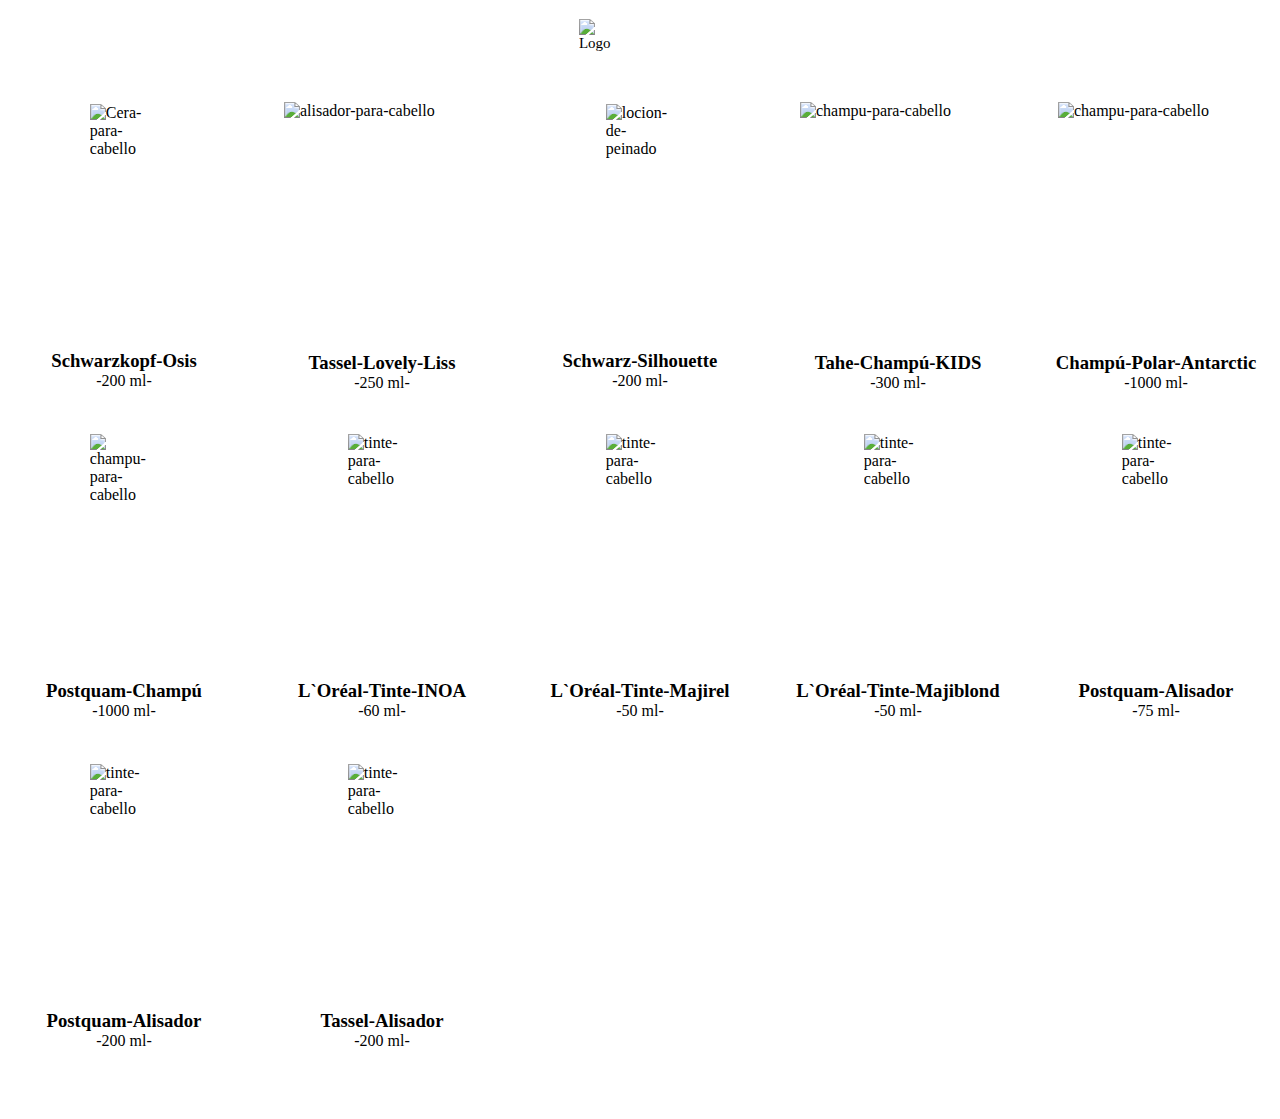
==== index.html @ 7a555374 "agregue electricos" ====
<!DOCTYPE html>
<html lang="en">
<head>
    <meta charset="UTF-8">
    <meta name="viewport" content="width=device-width, initial-scale=1.0">
    <title>Document</title>
    <link rel="stylesheet" href="./scss/style.css">
</head>
<body>

    <header>

        <div class="head">
    
            <div class="logo">
                <img src="./assets/img/187829.png" alt="Logo">
                <h1>Venecia</h1>
            </div>
    
            <nav class="nave">
                <a href="#" class="link-nav">Home</a>
                <a href="../pages/cosmetica.html" class="link-nav">Cosmetica</a>
                <a href="../pages/electricos.html" class="link-nav">Electricos</a>
                <a href="../pages/historia.html" class="link-nav">Historia</a>
                <a href="../pages/contacto.html" class="link-nav">Contacto</a>
            </nav>
        </div>
    
        </header>

        <main class="mate">

            <div class="grid-container">
    
                <div class="caja">
    
                        <img src="./assets/img/imgc2.jpg" alt="Cera-para-cabello" class="fotoc2">
    
                        <h3 class="h3c2">Schwarzkopf-Osis</h3>
    
                        <p class="parrafoc2">-200 ml-</p>
    
                </div>
    
                <div class="caja">
    
                    <img src="./assets/img/imgc3.png" alt="alisador-para-cabello" class="jpg">
    
                    <h3 class="h3c2">Tassel-Lovely-Liss</h3>
    
                    <p class="parrafoc2">-250 ml-</p>
    
            </div>
    
            <div class="caja">
    
                <img src="./assets/img/imgc4.png" alt="locion-de-peinado" class="pic-c4">
    
                <h3 class="h3c2">Schwarz-Silhouette</h3>
    
                <p class="parrafoc2">-200 ml-</p>
    
        </div>
    
        <div class="caja">
    
            <img src="./assets/img/imgc6.png" alt="champu-para-cabello" class="jpg">
    
            <h3 class="h3c2">Tahe-Champú-KIDS</h3>
    
            <p class="parrafoc2">-300 ml-</p>
    
    </div>
    
            <div class="caja">
    
            <img src="./assets/img/imgc7.png" alt="champu-para-cabello" class="jpg">
    
            <h3 class="h3c2">Champú-Polar-Antarctic</h3>
    
            <p class="parrafoc2">-1000 ml-</p>
    
            </div>
    
            <div class="caja">
    
            <img src="./assets/img/imgc8.jpg" alt="champu-para-cabello" class="pic-c8">
    
            <h3 class="h3c2">Postquam-Champú</h3>
    
            <p class="parrafoc2">-1000 ml-</p>
    
            </div>
    
            <div class="caja">
    
            <img src="./assets/img/tinteloreal1-fotor-20230805112434.png" alt="tinte-para-cabello" class="pic-434">
    
            <h3 class="h3c2">L`Oréal-Tinte-INOA</h3>
    
            <p class="parrafoc2">-60 ml-</p>
    
            </div>
    
            <div class="caja">
    
            <img src="./assets/img/tinteloreal3-fotor-20230805113351.png" alt="tinte-para-cabello" class="pic-351">
    
            <h3 class="h3c2">L`Oréal-Tinte-Majirel</h3>
    
            <p class="parrafoc2">-50 ml-</p>
    
            </div>
    
            <div class="caja">
    
            <img src="./assets/img/tinteloreal2-fotor-20230805113240.png" alt="tinte-para-cabello" class="pic-240">
    
            <h3 class="h3c2">L`Oréal-Tinte-Majiblond</h3>
    
            <p class="parrafoc2">-50 ml-</p>
    
            </div>
    
            <div class="caja">
    
            <img src="./assets/img/keratina1.jpg" alt="tinte-para-cabello" class="pic-240">
    
            <h3 class="h3c2">Postquam-Alisador</h3>
    
            <p class="parrafoc2">-75 ml-</p>
    
            </div>
    
            <div class="caja">
            <img src="./assets/img/keratina2.jpg" alt="tinte-para-cabello" class="pic-o2">
    
            <h3 class="h3c2">Postquam-Alisador</h3>
    
            <p class="parrafoc2">-200 ml-</p>
    
            </div>
    
            <div class="caja">
    
            <img src="./assets/img/keratina3.jpg" alt="tinte-para-cabello" class="pic-o3">
    
            <h3 class="h3c2">Tassel-Alisador</h3>
    
            <p class="parrafoc2">-200 ml-</p>
    
            </div>
    
            </div>
    </div>
    </main>

    <footer>

        <div class="grid-foot">

            <div class="spanes">
                <span> +54 358-287789</span>
                <span>rrhhvenecia@gmail.com</span>
            </div>

                <div class="footer-content-container">
                    <a href="#" class="menu-item-footer">Cookies</a>
                    <a href="#" class="menu-item-footer">Terminos y condiciones</a>
                </div>

            <div class="copyright-container">
                <span class="copyright">&copy;2023, lucas.com</span>
            </div>

        </div>

    </footer>

</body>
</html>
---- scss/style.css ----
header {
  margin: 0;
  padding: 0;
  box-sizing: border-box;
  background-color: none;
  display: flex;
  justify-content: center;
  align-items: center;
  font-size: 15px;
}
header a {
  text-decoration: none;
  color: white;
}
header .logo {
  justify-content: center;
  padding: 2px 2px;
  display: flex;
  align-items: center;
}
header .logo h1 {
  font-size: 24px;
  margin-top: 22px;
  color: white;
}
header .logo img {
  height: 40px;
  width: 15%;
  margin-right: 10px;
  margin-top: 8px;
  margin-left: 8px;
}

.nave a:hover {
  color: grey;
}

body {
  margin: 0;
  padding: 0;
  box-sizing: border-box;
  background-image: url(../assets/img/fondooooo.png);
  background-size: contain;
}

footer {
  background-color: none;
  width: 100%;
  padding: 1em 0;
  text-align: center;
  margin-top: auto;
  font-size: 10px;
  align-self: flex-end;
  color: white;
}
footer a {
  text-decoration: none;
  color: white;
}

.footer-content-container a:hover {
  color: grey;
}

main {
  width: 100%;
  min-height: 100vh;
  background-color: none;
  margin: 0;
  padding: 0;
  box-sizing: border-box;
}
main .grid-container {
  display: grid;
  gap: 10px;
  grid-template-columns: repeat(auto-fit, minmax(216px, 1.4fr));
}
main .grid-container .caja {
  background-color: white;
  border-radius: 8px;
  color: black;
  height: 300px;
  display: flex;
  flex-direction: column;
  justify-content: center;
  align-items: center;
  font-size: 16px;
  margin: 10px;
}
main .grid-container .caja img {
  width: 30%;
  height: 82%;
  overflow: hidden;
  display: flex;
  justify-content: center;
  align-items: center;
  margin-top: 6px;
}
main .grid-container .caja h3 {
  margin: 0;
}
main .grid-container .caja p {
  margin-bottom: 4px;
  margin-top: 0;
}
main .grid-container .caja .jpg {
  width: 86%;
  height: 86%;
  overflow: hidden;
  display: flex;
  justify-content: center;
  align-items: center;
  margin-top: 6px;
}

.goal {
  width: 100%;
  min-height: 100vh;
  background-color: none;
  margin: 0;
  padding: 0;
  box-sizing: border-box;
  justify-content: center;
}
.goal .eyes {
  display: grid;
  gap: 10px;
  grid-template-columns: repeat(auto-fit, minmax(216px, 0.8fr));
  margin: 0 80px;
  justify-content: center;
  align-items: center;
}
.goal .eyes .box {
  background-color: white;
  border-radius: 8px;
  color: black;
  height: 300px;
  display: flex;
  flex-direction: column;
  justify-content: center;
  align-items: center;
  font-size: 16px;
  margin: 10px;
}
.goal .eyes .box img {
  width: 30%;
  height: 82%;
  overflow: hidden;
  display: flex;
  justify-content: center;
  align-items: center;
  margin-top: 6px;
}
.goal .eyes .box h3 {
  margin: 0;
  font-size: 16px;
}
.goal .eyes .box a {
  margin: 6px;
}
.goal .eyes .box .jpg {
  width: 86%;
  height: 86%;
  overflow: hidden;
  display: flex;
  justify-content: center;
  align-items: center;
  margin-top: 6px;
}

.soda {
  font-size: 16px;
  display: flex;
  flex-direction: row;
  width: 100%;
  color: white;
  justify-content: center;
  padding: 26px 20px;
}
@media screen and (max-width: 768px) {
  .soda {
    display: flex;
    flex-direction: column;
    justify-content: center;
    align-items: center;
  }
}
.soda .yerba {
  width: 50%;
  display: flex;
  flex-direction: column;
  justify-content: flex-start;
  align-items: center;
  padding-top: 120px;
}
@media screen and (max-width: 768px) {
  .soda .yerba {
    width: 100%;
    padding: 0;
  }
}
.soda .azucar {
  justify-content: space-between;
  align-items: center;
  width: 70%;
  display: flex;
  flex-direction: column;
}
@media screen and (max-width: 768px) {
  .soda .azucar {
    width: 100%;
  }
}
.soda .azucar .carousel {
  width: 100%;
  display: flex;
  justify-content: space-between;
  align-items: center;
  height: auto;
}
.soda .azucar .carousel img {
  border-radius: 8px;
  width: 100%;
  overflow: hidden;
  display: flex;
  align-items: center;
}
.soda .azucar .right {
  display: flex;
  flex-direction: column;
  justify-content: flex-end;
  align-items: center;
  margin-top: 12px;
  margin-bottom: 2px;
}
.soda .azucar .casa {
  display: flex;
  flex-direction: column;
  justify-content: center;
  align-items: center;
}/*# sourceMappingURL=style.css.map */
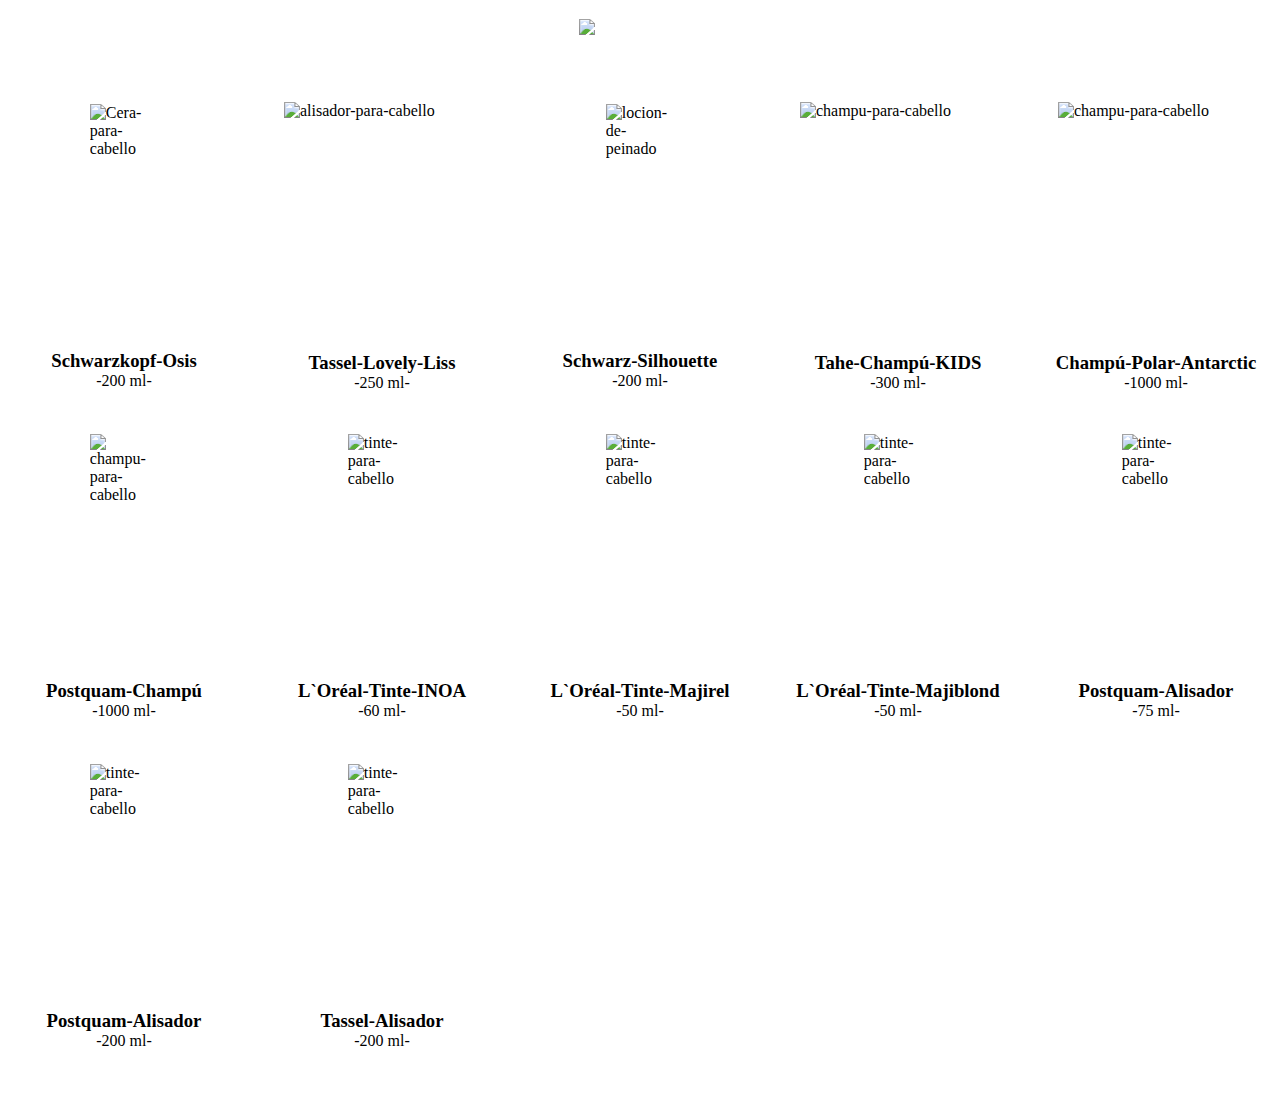
==== commit 7a464800: "add contact us" ====
--- a/index.html
+++ b/index.html
@@ -3,7 +3,7 @@
 <head>
     <meta charset="UTF-8">
     <meta name="viewport" content="width=device-width, initial-scale=1.0">
-    <title>Document</title>
+    <title>Home</title>
     <link rel="stylesheet" href="./scss/style.css">
 </head>
 <body>
--- a/scss/style.css
+++ b/scss/style.css
@@ -39,8 +39,9 @@
   margin: 0;
   padding: 0;
   box-sizing: border-box;
-  background-image: url(../assets/img/fondooooo.png);
-  background-size: contain;
+  background: url(../assets/img/fondooooo.png) no-repeat center center fixed;
+  background-size: cover;
+  color: white;
 }
 
 footer {
@@ -122,6 +123,32 @@
   box-sizing: border-box;
   justify-content: center;
 }
+.goal .ceniza .future {
+  display: flex;
+  height: 360px;
+  flex-direction: column;
+  justify-content: space-between;
+  align-items: center;
+  color: white;
+  margin: 30px 10px 20px 10px;
+}
+.goal .ceniza .future .cheap {
+  background: rgba(255, 255, 255, 0.2);
+  border-radius: 6px;
+  -webkit-backdrop-filter: blur(1px);
+          backdrop-filter: blur(1px);
+  display: flex;
+  flex-direction: row;
+  width: 40%;
+  justify-content: space-between;
+  margin-bottom: 20px;
+}
+.goal .ceniza .future .cobrar {
+  width: 5rem;
+  height: 3.75rem;
+  border-radius: 8px;
+  margin: 6px;
+}
 .goal .eyes {
   display: grid;
   gap: 10px;
@@ -142,6 +169,9 @@
   font-size: 16px;
   margin: 10px;
 }
+.goal .eyes .box .equis {
+  width: 90%;
+}
 .goal .eyes .box img {
   width: 30%;
   height: 82%;
@@ -238,4 +268,257 @@
   flex-direction: column;
   justify-content: center;
   align-items: center;
+}
+
+.ysy {
+  display: flex;
+  flex-direction: column;
+}
+.ysy .trapo {
+  display: flex;
+  flex-direction: column;
+  justify-content: flex-start;
+  align-items: center;
+  margin: 0;
+  margin: 0;
+  padding: 0;
+  box-sizing: border-box;
+  color: white;
+}
+@media screen and (max-width: 768px) {
+  .ysy .trapo {
+    margin-top: 40px;
+    display: flex;
+    flex-direction: column;
+    justify-content: flex-start;
+  }
+}
+.ysy .trapo .cup {
+  display: flex;
+  flex-direction: row;
+  width: 98%;
+  height: 400px;
+  margin-top: 40px;
+  margin-bottom: 10px;
+}
+@media screen and (max-width: 768px) {
+  .ysy .trapo .cup {
+    display: flex;
+    flex-direction: column;
+    justify-content: center;
+    align-items: center;
+    margin: 0;
+    height: 50%;
+  }
+}
+.ysy .trapo .cup .dillom {
+  width: 50%;
+  display: flex;
+  flex-direction: column;
+  align-items: center;
+  justify-content: flex-start;
+  margin-right: 10px;
+  padding: 0 30px;
+  background: rgba(255, 255, 255, 0.2);
+  border-radius: 6px;
+  -webkit-backdrop-filter: blur(1px);
+          backdrop-filter: blur(1px);
+}
+.ysy .trapo .cup .dillom h2 {
+  margin: 0;
+}
+@media screen and (max-width: 768px) {
+  .ysy .trapo .cup .dillom {
+    width: 90%;
+    padding: 10px 10px;
+    margin-bottom: 20px;
+    margin-right: 0;
+  }
+}
+.ysy .trapo .cup img {
+  width: 50%;
+  border-radius: 8px;
+}
+@media screen and (max-width: 768px) {
+  .ysy .trapo .cup img {
+    width: 90%;
+    height: 100%;
+  }
+}
+.ysy .trapo .stone {
+  width: 98%;
+  height: 400px;
+  margin-top: 10px;
+  margin-bottom: 10px;
+  display: flex;
+}
+@media screen and (max-width: 768px) {
+  .ysy .trapo .stone {
+    display: flex;
+    flex-direction: column-reverse;
+    justify-content: center;
+    align-items: center;
+    height: 50%;
+  }
+}
+.ysy .trapo .stone img {
+  width: 50%;
+  border-radius: 8px;
+}
+@media screen and (max-width: 768px) {
+  .ysy .trapo .stone img {
+    width: 90%;
+  }
+}
+.ysy .trapo .stone .rels {
+  width: 50%;
+  display: flex;
+  flex-direction: column;
+  align-items: center;
+  justify-content: center;
+  align-content: center;
+  margin-left: 10px;
+  margin-bottom: 20px;
+  padding: 0 0.9375rem 0.625rem 0.9375rem;
+  background: rgba(255, 255, 255, 0.2);
+  border-radius: 6px;
+  -webkit-backdrop-filter: blur(1px);
+          backdrop-filter: blur(1px);
+}
+@media screen and (max-width: 768px) {
+  .ysy .trapo .stone .rels {
+    width: 90%;
+    margin-left: 0;
+  }
+}
+
+.zeballos {
+  display: flex;
+  flex-direction: column;
+  align-items: center;
+  justify-content: center;
+  align-items: center;
+}
+.zeballos .hell .ring {
+  display: flex;
+  justify-content: center;
+  align-items: center;
+  color: white;
+}
+.zeballos .hell .ring .formulario {
+  justify-content: center;
+  align-items: center;
+  color: white;
+  display: flex;
+  flex-direction: column;
+}
+.zeballos .hell .ring .formulario input {
+  background: rgba(250, 250, 250, 0.2);
+  width: 408px;
+  height: 40px;
+  border-radius: 5px;
+  border-style: solid;
+  border-width: 1px;
+  border-color: #ab4493;
+  margin-top: 10px;
+  padding-left: 10px;
+  margin-bottom: 20px;
+}
+.zeballos .hell .ring .formulario textarea {
+  background: rgba(250, 250, 250, 0.2);
+  width: 405px;
+  height: 150px;
+  border-radius: 5px;
+  border-style: solid;
+  border-width: 1px;
+  border-color: #ab4493;
+  margin-top: 10px;
+  padding-left: 10px;
+  margin-bottom: 20px;
+  padding-top: 15px;
+}
+.zeballos .hell .ring .formulario label {
+  display: block;
+  float: center;
+}
+.zeballos .hell .ring .formulario button {
+  height: 45px;
+  padding-left: 5px;
+  padding-right: 5px;
+  margin-bottom: 20px;
+  margin-top: 10px;
+  text-transform: uppercase;
+  background: rgba(250, 250, 250, 0.2);
+  border-color: #ab4493;
+  border-style: solid;
+  border-radius: 10px;
+  width: 420px;
+  cursor: pointer;
+}
+.zeballos .hell .ring .formulario button p {
+  color: #fff;
+}
+.zeballos .hell .ring .formulario span {
+  color: #ab4493;
+}
+.zeballos .hell .ring .formulario .aviso {
+  font-size: 13px;
+  color: #0e0e0e;
+}
+.zeballos .hell .ring .formulario h1 {
+  font-size: 39px;
+  text-align: letf;
+  padding-bottom: 20px;
+  color: white;
+}
+.zeballos .hell .ring .formulario h3 {
+  font-size: 14px;
+  padding-bottom: 30px;
+  color: white;
+}
+.zeballos .hell .ring .formulario p {
+  font-size: 14px;
+  color: white;
+}
+.zeballos .hell .ring .formulario ::-webkit-input-placeholder {
+  color: #a8a8a8;
+}
+.zeballos .hell .ring .formulario ::-webkit-textarea-placeholder {
+  color: #a8a8a8;
+}
+.zeballos .hell .ring .formulario .formulario input:focus {
+  outline: 0;
+  border: 1px solid #97d848;
+}
+.zeballos .hell .ring .formulario .formulario textarea:focus {
+  outline: 0;
+  border: 1px solid #97d848;
+}
+.zeballos .hell .archivo {
+  display: flex;
+  flex-direction: column;
+  align-items: center;
+  margin: 10px;
+}
+.zeballos .hell .walk {
+  width: 90%;
+}
+.zeballos .hell .walk ul {
+  display: flex;
+  flex-direction: column;
+  justify-content: center;
+  align-items: center;
+  list-style: none;
+}
+.zeballos .hell .contenido {
+  display: flex;
+  flex-direction: row;
+  justify-content: center;
+}
+.zeballos .hell .contenido .sleep {
+  display: flex;
+  flex-direction: row;
+  width: 30px;
+  height: 30px;
+  margin: 6px;
 }/*# sourceMappingURL=style.css.map */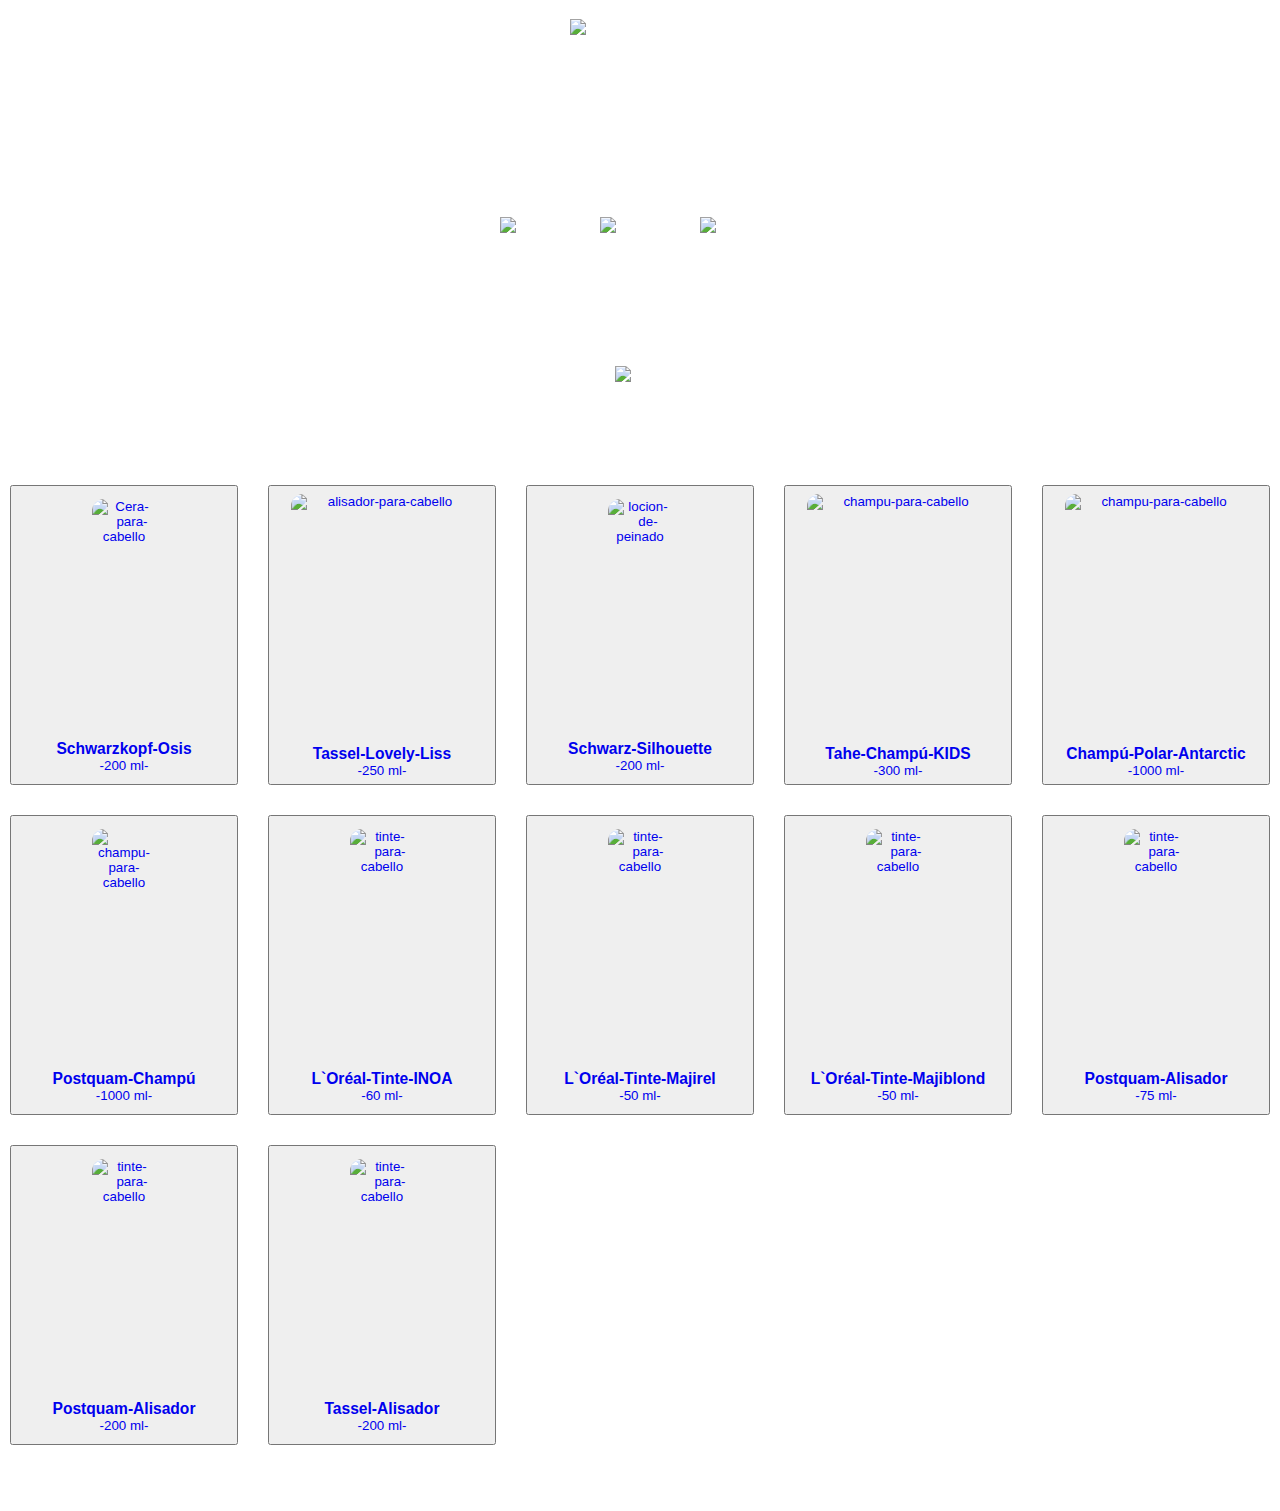
==== commit 6a24eddb: "minimos cambios" ====
--- a/index.html
+++ b/index.html
@@ -3,8 +3,21 @@
 <head>
     <meta charset="UTF-8">
     <meta name="viewport" content="width=device-width, initial-scale=1.0">
-    <title>Home</title>
+    <meta name="keywords" content="cosmética, descuentos,belleza">
+    <meta name="description" content="Comprá los mejores productos de cosmética en Venecia! Todo lo relacionado con accesorios y herramientas para los profesionales de la estética.">
+    <meta name="author" content="Lucas-Dev">
+    <meta name="copyright" content="@copyright-lucas2023">
+    <meta property="og:title" content=Venecia>
+    <meta property="og:site_name" content=Venecia Cosmética>
+    <meta property="og:url" content="">
+    <meta property="og:description" content=Tenemos las mejores marcas y al mejor precio del mercado.>
+    <meta property="og:type" content=website>
+    <meta property="og:image" content="">
+    <title>Home | Venecia </title>
     <link rel="stylesheet" href="./scss/style.css">
+    <link rel="preconnect" href="https://fonts.googleapis.com">
+<link rel="preconnect" href="https://fonts.gstatic.com" crossorigin>
+<link href="https://fonts.googleapis.com/css2?family=Bricolage+Grotesque:opsz,wght@10..48,200&display=swap" rel="stylesheet">
 </head>
 <body>
 
@@ -19,10 +32,10 @@
     
             <nav class="nave">
                 <a href="#" class="link-nav">Home</a>
-                <a href="../pages/cosmetica.html" class="link-nav">Cosmetica</a>
-                <a href="../pages/electricos.html" class="link-nav">Electricos</a>
-                <a href="../pages/historia.html" class="link-nav">Historia</a>
-                <a href="../pages/contacto.html" class="link-nav">Contacto</a>
+                <a href="./pages/cosmetica.html" class="link-nav">Cosmetica</a>
+                <a href="./pages/electricos.html" class="link-nav">Electricos</a>
+                <a href="./pages/historia.html" class="link-nav">Historia</a>
+                <a href="./pages/contacto.html" class="link-nav">Contacto</a>
             </nav>
         </div>
     
@@ -30,124 +43,164 @@
 
         <main class="mate">
 
+            <div class="scuby">
+
+            <p>Venecia se destaca por sus profesionales y por ser el lugar que eligen miles de personas!</p>
+
+                <div class="shaggy">
+                <img src="./assets/img/Loreal_logo_PNG1.png" alt="loreal-logo" class="sid">
+                <img src="./assets/img/Kerastase_logo_PNG1.png" alt="kerastese-logo" class="sid">
+                <img src="./assets/img/Dove-Logo.png" alt="dove-logo" class="sid">
+                </div>
+
+            <p>Realizamos envíos a todo el país.</p>
+            <img src="./assets/img/enviado.png" alt="envios-icon">
+            <p>Ofrecemos marcas de todos los rangos de precios para que se adapten a cada uno de nuestros clientes.</p>
+            </div>
+
+
             <div class="grid-container">
     
                 <div class="caja">
     
+                    <button><a href="#">
                         <img src="./assets/img/imgc2.jpg" alt="Cera-para-cabello" class="fotoc2">
     
                         <h3 class="h3c2">Schwarzkopf-Osis</h3>
     
                         <p class="parrafoc2">-200 ml-</p>
+                    </a></button>
     
                 </div>
     
                 <div class="caja">
     
-                    <img src="./assets/img/imgc3.png" alt="alisador-para-cabello" class="jpg">
-    
-                    <h3 class="h3c2">Tassel-Lovely-Liss</h3>
-    
-                    <p class="parrafoc2">-250 ml-</p>
-    
-            </div>
-    
-            <div class="caja">
-    
-                <img src="./assets/img/imgc4.png" alt="locion-de-peinado" class="pic-c4">
-    
-                <h3 class="h3c2">Schwarz-Silhouette</h3>
-    
-                <p class="parrafoc2">-200 ml-</p>
+                    <button><a href="#"> 
+                        <img src="./assets/img/imgc3.png" alt="alisador-para-cabello" class="jpg">
+    
+                        <h3 class="h3c2">Tassel-Lovely-Liss</h3>
+        
+                        <p class="parrafoc2">-250 ml-</p>
+                    </a></button>
+    
+            </div>
+    
+            <div class="caja">
+    
+                <button><a href="#">
+                    <img src="./assets/img/imgc4.png" alt="locion-de-peinado" class="pic-c4">
+    
+                    <h3 class="h3c2">Schwarz-Silhouette</h3>
+        
+                    <p class="parrafoc2">-200 ml-</p>
+                </a></button>
     
         </div>
     
         <div class="caja">
     
-            <img src="./assets/img/imgc6.png" alt="champu-para-cabello" class="jpg">
-    
-            <h3 class="h3c2">Tahe-Champú-KIDS</h3>
-    
-            <p class="parrafoc2">-300 ml-</p>
+            <button><a href="#">
+                <img src="./assets/img/imgc6.png" alt="champu-para-cabello" class="jpg">
+    
+                <h3 class="h3c2">Tahe-Champú-KIDS</h3>
+        
+                <p class="parrafoc2">-300 ml-</p>
+            </a></button>
     
     </div>
     
             <div class="caja">
     
-            <img src="./assets/img/imgc7.png" alt="champu-para-cabello" class="jpg">
-    
-            <h3 class="h3c2">Champú-Polar-Antarctic</h3>
-    
-            <p class="parrafoc2">-1000 ml-</p>
-    
-            </div>
-    
-            <div class="caja">
-    
-            <img src="./assets/img/imgc8.jpg" alt="champu-para-cabello" class="pic-c8">
-    
-            <h3 class="h3c2">Postquam-Champú</h3>
-    
-            <p class="parrafoc2">-1000 ml-</p>
-    
-            </div>
-    
-            <div class="caja">
-    
-            <img src="./assets/img/tinteloreal1-fotor-20230805112434.png" alt="tinte-para-cabello" class="pic-434">
-    
-            <h3 class="h3c2">L`Oréal-Tinte-INOA</h3>
-    
-            <p class="parrafoc2">-60 ml-</p>
-    
-            </div>
-    
-            <div class="caja">
-    
-            <img src="./assets/img/tinteloreal3-fotor-20230805113351.png" alt="tinte-para-cabello" class="pic-351">
-    
-            <h3 class="h3c2">L`Oréal-Tinte-Majirel</h3>
-    
-            <p class="parrafoc2">-50 ml-</p>
-    
-            </div>
-    
-            <div class="caja">
-    
-            <img src="./assets/img/tinteloreal2-fotor-20230805113240.png" alt="tinte-para-cabello" class="pic-240">
-    
-            <h3 class="h3c2">L`Oréal-Tinte-Majiblond</h3>
-    
-            <p class="parrafoc2">-50 ml-</p>
-    
-            </div>
-    
-            <div class="caja">
-    
-            <img src="./assets/img/keratina1.jpg" alt="tinte-para-cabello" class="pic-240">
-    
-            <h3 class="h3c2">Postquam-Alisador</h3>
-    
-            <p class="parrafoc2">-75 ml-</p>
-    
-            </div>
-    
-            <div class="caja">
-            <img src="./assets/img/keratina2.jpg" alt="tinte-para-cabello" class="pic-o2">
-    
-            <h3 class="h3c2">Postquam-Alisador</h3>
-    
-            <p class="parrafoc2">-200 ml-</p>
-    
-            </div>
-    
-            <div class="caja">
-    
-            <img src="./assets/img/keratina3.jpg" alt="tinte-para-cabello" class="pic-o3">
-    
-            <h3 class="h3c2">Tassel-Alisador</h3>
-    
-            <p class="parrafoc2">-200 ml-</p>
+                <button><a href="#">
+                    <img src="./assets/img/imgc7.png" alt="champu-para-cabello" class="jpg">
+    
+                    <h3 class="h3c2">Champú-Polar-Antarctic</h3>
+            
+                    <p class="parrafoc2">-1000 ml-</p>
+                </a></button>
+    
+            </div>
+    
+            <div class="caja">
+    
+                <button><a href="#">
+                    <img src="./assets/img/imgc8.jpg" alt="champu-para-cabello" class="pic-c8">
+    
+                    <h3 class="h3c2">Postquam-Champú</h3>
+            
+                    <p class="parrafoc2">-1000 ml-</p>
+                </a></button>
+    
+            </div>
+    
+            <div class="caja">
+    
+                <button><a href="#">
+                    <img src="./assets/img/tinteloreal1-fotor-20230805112434.png" alt="tinte-para-cabello" class="pic-434">
+    
+                    <h3 class="h3c2">L`Oréal-Tinte-INOA</h3>
+            
+                    <p class="parrafoc2">-60 ml-</p>
+                </a></button>
+    
+            </div>
+    
+            <div class="caja">
+    
+                <button><a href="#">
+                    <img src="./assets/img/tinteloreal3-fotor-20230805113351.png" alt="tinte-para-cabello" class="pic-351">
+    
+                    <h3 class="h3c2">L`Oréal-Tinte-Majirel</h3>
+            
+                    <p class="parrafoc2">-50 ml-</p>
+            
+                </a></button>
+            </div>
+    
+            <div class="caja">
+    
+                <button><a href="#">
+                    <img src="./assets/img/tinteloreal2-fotor-20230805113240.png" alt="tinte-para-cabello" class="pic-240">
+    
+                    <h3 class="h3c2">L`Oréal-Tinte-Majiblond</h3>
+            
+                    <p class="parrafoc2">-50 ml-</p>
+                </a></button>
+    
+            </div>
+    
+            <div class="caja">
+    
+                <button><a href="#">
+                    <img src="./assets/img/keratina1.jpg" alt="tinte-para-cabello" class="pic-240">
+    
+                    <h3 class="h3c2">Postquam-Alisador</h3>
+            
+                    <p class="parrafoc2">-75 ml-</p>
+                </a></button>
+    
+            </div>
+    
+            <div class="caja">
+                <button><a href="./pages/404.html">
+                    <img src="./assets/img/keratina2.jpg" alt="tinte-para-cabello" class="pic-o2">
+    
+                    <h3 class="h3c2">Postquam-Alisador</h3>
+            
+                    <p class="parrafoc2">-200 ml-</p>
+                </a></button>
+    
+            </div>
+    
+            <div class="caja">
+    
+                <button><a href="./pages/404.html">
+                    <img src="./assets/img/keratina3.jpg" alt="tinte-para-cabello" class="pic-o3">
+    
+                    <h3 class="h3c2">Tassel-Alisador</h3>
+            
+                    <p class="parrafoc2">-200 ml-</p>
+                </a></button>
     
             </div>
     
--- a/scss/style.css
+++ b/scss/style.css
@@ -2,7 +2,12 @@
   margin: 0;
   padding: 0;
   box-sizing: border-box;
-  background-color: none;
+  background: rgba(255, 255, 255, 0.2);
+  border-radius: 6px;
+  -webkit-backdrop-filter: blur(1px);
+          backdrop-filter: blur(1px);
+  padding: 2px;
+  border-radius: 0;
   display: flex;
   justify-content: center;
   align-items: center;
@@ -20,7 +25,7 @@
 }
 header .logo h1 {
   font-size: 24px;
-  margin-top: 22px;
+  margin-top: 18px;
   color: white;
 }
 header .logo img {
@@ -42,10 +47,16 @@
   background: url(../assets/img/fondooooo.png) no-repeat center center fixed;
   background-size: cover;
   color: white;
+  font-size: 16px;
+  font-family: "Bricolage Grotesque", sans-serif;
 }
 
 footer {
-  background-color: none;
+  background: rgba(255, 255, 255, 0.2);
+  border-radius: 6px;
+  -webkit-backdrop-filter: blur(1px);
+          backdrop-filter: blur(1px);
+  border-radius: 0;
   width: 100%;
   padding: 1em 0;
   text-align: center;
@@ -71,6 +82,42 @@
   padding: 0;
   box-sizing: border-box;
 }
+main .scuby {
+  display: flex;
+  justify-content: flex-start;
+  flex-direction: column;
+  align-items: center;
+  margin-top: 30px;
+}
+main .scuby p {
+  margin: 20px;
+}
+main .scuby .shaggy {
+  display: flex;
+  background: rgba(255, 255, 255, 0.2);
+  border-radius: 6px;
+  -webkit-backdrop-filter: blur(1px);
+          backdrop-filter: blur(1px);
+  margin-top: 20px;
+  margin-bottom: 20px;
+  padding: 10px;
+}
+@media screen and (max-width: 330px) {
+  main .scuby .shaggy {
+    width: 90%;
+    padding: 0;
+    justify-content: flex-start;
+  }
+}
+main .scuby .shaggy .sid {
+  margin: 10px;
+  width: 80px;
+  height: 50px;
+}
+main .scuby img {
+  width: 3.125rem;
+  height: 3.125rem;
+}
 main .grid-container {
   display: grid;
   gap: 10px;
@@ -88,6 +135,22 @@
   font-size: 16px;
   margin: 10px;
 }
+main .grid-container .caja button {
+  display: flex;
+  justify-content: center;
+  align-items: center;
+  height: 100%;
+  width: 100%;
+}
+main .grid-container .caja button a {
+  height: 100%;
+  width: 100%;
+  display: flex;
+  flex-direction: column;
+  justify-content: center;
+  align-items: center;
+  text-decoration: none;
+}
 main .grid-container .caja img {
   width: 30%;
   height: 82%;
@@ -96,6 +159,7 @@
   justify-content: center;
   align-items: center;
   margin-top: 6px;
+  border-radius: 12px;
 }
 main .grid-container .caja h3 {
   margin: 0;
@@ -139,7 +203,7 @@
           backdrop-filter: blur(1px);
   display: flex;
   flex-direction: row;
-  width: 40%;
+  width: auto;
   justify-content: space-between;
   margin-bottom: 20px;
 }
@@ -149,6 +213,12 @@
   border-radius: 8px;
   margin: 6px;
 }
+@media screen and (max-width: 768px) {
+  .goal .ceniza .future .cobrar {
+    width: 4.375rem;
+    height: 2.625rem;
+  }
+}
 .goal .eyes {
   display: grid;
   gap: 10px;
@@ -169,6 +239,101 @@
   font-size: 16px;
   margin: 10px;
 }
+.goal .eyes .box .button {
+  --width: 100px;
+  --height: 35px;
+  --tooltip-height: 35px;
+  --tooltip-width: 90px;
+  --gap-between-tooltip-to-button: 18px;
+  --button-color: #222;
+  --tooltip-color: #fff;
+  width: var(--width);
+  height: var(--height);
+  background: var(--button-color);
+  position: relative;
+  text-align: center;
+  border-radius: 0.45em;
+  font-family: "Arial";
+  transition: background 0.3s;
+  margin: 4px;
+}
+.goal .eyes .box .button::before {
+  position: absolute;
+  content: attr(data-tooltip);
+  width: var(--tooltip-width);
+  height: var(--tooltip-height);
+  background-color: #555;
+  font-size: 0.9rem;
+  color: #fff;
+  border-radius: 0.25em;
+  line-height: var(--tooltip-height);
+  bottom: calc(var(--height) + var(--gap-between-tooltip-to-button) + 10px);
+  left: calc(50% - var(--tooltip-width) / 2);
+}
+.goal .eyes .box .button::after {
+  position: absolute;
+  content: "";
+  width: 0;
+  height: 0;
+  border: 10px solid transparent;
+  border-top-color: #555;
+  left: calc(50% - 10px);
+  bottom: calc(100% + var(--gap-between-tooltip-to-button) - 10px);
+}
+.goal .eyes .box .button::after, .goal .eyes .box .button::before {
+  opacity: 0;
+  visibility: hidden;
+  transition: all 0.5s;
+}
+.goal .eyes .box .text {
+  display: flex;
+  align-items: center;
+  justify-content: center;
+}
+.goal .eyes .box .button-wrapper, .goal .eyes .box .text, .goal .eyes .box .icon {
+  overflow: hidden;
+  position: absolute;
+  width: 100%;
+  height: 100%;
+  left: 0;
+  color: #fff;
+}
+.goal .eyes .box .text {
+  top: 0;
+}
+.goal .eyes .box .text, .goal .eyes .box .icon {
+  transition: top 0.5s;
+}
+.goal .eyes .box .icon {
+  color: #fff;
+  top: 100%;
+  display: flex;
+  align-items: center;
+  justify-content: center;
+}
+.goal .eyes .box .icon svg {
+  width: 24px;
+  height: 24px;
+}
+.goal .eyes .box .button:hover {
+  background: #222;
+}
+.goal .eyes .box .button:hover .text {
+  top: -100%;
+}
+.goal .eyes .box .button:hover .icon {
+  top: 0;
+}
+.goal .eyes .box .button:hover:before, .goal .eyes .box .button:hover:after {
+  opacity: 1;
+  visibility: visible;
+}
+.goal .eyes .box .button:hover:after {
+  bottom: calc(var(--height) + var(--gap-between-tooltip-to-button) - 20px);
+}
+.goal .eyes .box .button:hover:before {
+  bottom: calc(var(--height) + var(--gap-between-tooltip-to-button));
+}
 .goal .eyes .box .equis {
   width: 90%;
 }
@@ -185,9 +350,6 @@
   margin: 0;
   font-size: 16px;
 }
-.goal .eyes .box a {
-  margin: 6px;
-}
 .goal .eyes .box .jpg {
   width: 86%;
   height: 86%;
@@ -201,11 +363,12 @@
 .soda {
   font-size: 16px;
   display: flex;
-  flex-direction: row;
+  flex-direction: column;
   width: 100%;
   color: white;
-  justify-content: center;
-  padding: 26px 20px;
+  justify-content: flex-start;
+  padding-top: 0.5rem;
+  align-items: center;
 }
 @media screen and (max-width: 768px) {
   .soda {
@@ -216,37 +379,62 @@
   }
 }
 .soda .yerba {
-  width: 50%;
-  display: flex;
-  flex-direction: column;
-  justify-content: flex-start;
-  align-items: center;
-  padding-top: 120px;
-}
-@media screen and (max-width: 768px) {
+  width: 90%;
+  margin: 0;
+  padding: 0;
+  box-sizing: border-box;
+  display: flex;
+  flex-direction: column;
+  justify-content: center;
+  align-items: center;
+}
+@media screen and (max-width: 330px) {
   .soda .yerba {
     width: 100%;
     padding: 0;
   }
 }
+@media screen and (max-width: 768px) {
+  .soda .yerba {
+    padding-top: 20px;
+    display: flex;
+    flex-direction: column;
+    width: 80%;
+    justify-content: center;
+    align-items: center;
+  }
+  .soda .yerba h2 {
+    width: 100%;
+    display: flex;
+    justify-content: center;
+    align-items: center;
+  }
+  .soda .yerba p {
+    width: 90%;
+    display: flex;
+    justify-content: center;
+    align-items: center;
+  }
+}
 .soda .azucar {
-  justify-content: space-between;
+  justify-content: flex-start;
   align-items: center;
   width: 70%;
   display: flex;
   flex-direction: column;
 }
-@media screen and (max-width: 768px) {
+@media screen and (max-width: 330px) {
   .soda .azucar {
     width: 100%;
   }
 }
 .soda .azucar .carousel {
-  width: 100%;
-  display: flex;
-  justify-content: space-between;
-  align-items: center;
-  height: auto;
+  width: 60%;
+  display: flex;
+  justify-content: center;
+  align-items: center;
+  height: 80%;
+  margin-top: 0.75rem;
 }
 .soda .azucar .carousel img {
   border-radius: 8px;
@@ -264,6 +452,22 @@
   margin-bottom: 2px;
 }
 .soda .azucar .casa {
+  display: flex;
+  flex-direction: column;
+  justify-content: center;
+  align-items: center;
+}
+.soda .nata {
+  margin-top: 0.5rem;
+  padding: 6px;
+  width: 90%;
+  height: auto;
+  display: flex;
+  flex-direction: column;
+  justify-content: center;
+  align-items: center;
+}
+.soda .nata .right {
   display: flex;
   flex-direction: column;
   justify-content: center;
@@ -298,7 +502,7 @@
   flex-direction: row;
   width: 98%;
   height: 400px;
-  margin-top: 40px;
+  margin-top: 0.75rem;
   margin-bottom: 10px;
 }
 @media screen and (max-width: 768px) {
@@ -316,9 +520,10 @@
   display: flex;
   flex-direction: column;
   align-items: center;
-  justify-content: flex-start;
+  justify-content: center;
   margin-right: 10px;
   padding: 0 30px;
+  height: 92%;
   background: rgba(255, 255, 255, 0.2);
   border-radius: 6px;
   -webkit-backdrop-filter: blur(1px);
@@ -329,13 +534,14 @@
 }
 @media screen and (max-width: 768px) {
   .ysy .trapo .cup .dillom {
-    width: 90%;
+    width: 86%;
     padding: 10px 10px;
     margin-bottom: 20px;
     margin-right: 0;
   }
 }
 .ysy .trapo .cup img {
+  height: 92%;
   width: 50%;
   border-radius: 8px;
 }
@@ -348,29 +554,32 @@
 .ysy .trapo .stone {
   width: 98%;
   height: 400px;
-  margin-top: 10px;
-  margin-bottom: 10px;
   display: flex;
 }
 @media screen and (max-width: 768px) {
   .ysy .trapo .stone {
+    margin-top: 20px;
     display: flex;
     flex-direction: column-reverse;
     justify-content: center;
     align-items: center;
     height: 50%;
+    width: 90%;
   }
 }
 .ysy .trapo .stone img {
   width: 50%;
+  height: 92%;
   border-radius: 8px;
 }
 @media screen and (max-width: 768px) {
   .ysy .trapo .stone img {
     width: 90%;
+    margin-bottom: 20px;
   }
 }
 .ysy .trapo .stone .rels {
+  height: 90%;
   width: 50%;
   display: flex;
   flex-direction: column;
@@ -393,11 +602,21 @@
 }
 
 .zeballos {
-  display: flex;
-  flex-direction: column;
-  align-items: center;
-  justify-content: center;
-  align-items: center;
+  min-width: 70%;
+  display: flex;
+  flex-direction: column;
+}
+.zeballos .hell .taza {
+  display: flex;
+  margin-left: 0.5rem;
+  flex-direction: column;
+  justify-content: center;
+  align-items: center;
+}
+.zeballos .hell .taza img {
+  display: flex;
+  width: 3.125rem;
+  height: 3.125rem;
 }
 .zeballos .hell .ring {
   display: flex;
@@ -409,50 +628,60 @@
   justify-content: center;
   align-items: center;
   color: white;
-  display: flex;
-  flex-direction: column;
+  background: rgba(255, 255, 255, 0.2);
+  border-radius: 6px;
+  -webkit-backdrop-filter: blur(1px);
+          backdrop-filter: blur(1px);
+  display: flex;
+  flex-direction: column;
+  margin-bottom: 0.5rem;
+}
+@media screen and (max-width: 330px) {
+  .zeballos .hell .ring .formulario {
+    background: none;
+  }
 }
 .zeballos .hell .ring .formulario input {
   background: rgba(250, 250, 250, 0.2);
-  width: 408px;
-  height: 40px;
-  border-radius: 5px;
+  width: 17.5rem;
+  height: 2.5rem;
+  border-radius: 0.3125rem;
   border-style: solid;
-  border-width: 1px;
-  border-color: #ab4493;
-  margin-top: 10px;
-  padding-left: 10px;
-  margin-bottom: 20px;
+  border-width: 0.0625rem;
+  border-color: #e4c1f9;
+  margin-top: 0.625rem;
+  padding-left: 0.625rem;
+  margin-bottom: 1.25rem;
 }
 .zeballos .hell .ring .formulario textarea {
   background: rgba(250, 250, 250, 0.2);
-  width: 405px;
-  height: 150px;
-  border-radius: 5px;
+  width: 17.5rem;
+  height: 9.375rem;
+  border-radius: 0.3125rem;
   border-style: solid;
-  border-width: 1px;
-  border-color: #ab4493;
-  margin-top: 10px;
-  padding-left: 10px;
-  margin-bottom: 20px;
-  padding-top: 15px;
+  border-width: 0.0625rem;
+  border-color: #e4c1f9;
+  margin-top: 0.625rem;
+  padding-left: 0.625rem;
+  margin-bottom: 1.25rem;
+  padding-top: 0.9375rem;
 }
 .zeballos .hell .ring .formulario label {
   display: block;
   float: center;
 }
 .zeballos .hell .ring .formulario button {
-  height: 45px;
-  padding-left: 5px;
-  padding-right: 5px;
-  margin-bottom: 20px;
-  margin-top: 10px;
+  height: 2.8125rem;
+  padding-left: 0.3125rem;
+  padding-right: 0.3125rem;
+  margin-bottom: 1.25rem;
+  margin-top: 0.625rem;
   text-transform: uppercase;
   background: rgba(250, 250, 250, 0.2);
-  border-color: #ab4493;
+  border-color: #e4c1f9;
   border-style: solid;
-  border-radius: 10px;
-  width: 420px;
+  border-radius: 0.625rem;
+  width: 17.5rem;
   cursor: pointer;
 }
 .zeballos .hell .ring .formulario button p {
@@ -462,22 +691,25 @@
   color: #ab4493;
 }
 .zeballos .hell .ring .formulario .aviso {
-  font-size: 13px;
+  font-size: 0.8125rem;
   color: #0e0e0e;
 }
 .zeballos .hell .ring .formulario h1 {
-  font-size: 39px;
-  text-align: letf;
-  padding-bottom: 20px;
+  font-size: 2.4375rem;
+  text-align: left;
+  padding-bottom: 1.25rem;
   color: white;
 }
 .zeballos .hell .ring .formulario h3 {
-  font-size: 14px;
-  padding-bottom: 30px;
+  font-size: 0.875rem;
+  padding-bottom: 1.875rem;
+  display: flex;
+  margin-left: 0.625rem;
+  align-items: center;
   color: white;
 }
 .zeballos .hell .ring .formulario p {
-  font-size: 14px;
+  font-size: 0.875rem;
   color: white;
 }
 .zeballos .hell .ring .formulario ::-webkit-input-placeholder {
@@ -488,20 +720,21 @@
 }
 .zeballos .hell .ring .formulario .formulario input:focus {
   outline: 0;
-  border: 1px solid #97d848;
+  border: 0.0625rem solid #97d848;
 }
 .zeballos .hell .ring .formulario .formulario textarea:focus {
   outline: 0;
-  border: 1px solid #97d848;
+  border: 0.0625rem solid #97d848;
 }
 .zeballos .hell .archivo {
   display: flex;
   flex-direction: column;
   align-items: center;
-  margin: 10px;
+  margin: 0.625rem;
 }
 .zeballos .hell .walk {
   width: 90%;
+  margin-bottom: 3.75rem;
 }
 .zeballos .hell .walk ul {
   display: flex;
@@ -510,15 +743,13 @@
   align-items: center;
   list-style: none;
 }
-.zeballos .hell .contenido {
+.zeballos .hell .contenido, .zeballos .hell .contenido .sleep {
   display: flex;
   flex-direction: row;
   justify-content: center;
 }
 .zeballos .hell .contenido .sleep {
-  display: flex;
-  flex-direction: row;
-  width: 30px;
-  height: 30px;
-  margin: 6px;
+  width: 1.875rem;
+  height: 1.875rem;
+  margin: 0.375rem;
 }/*# sourceMappingURL=style.css.map */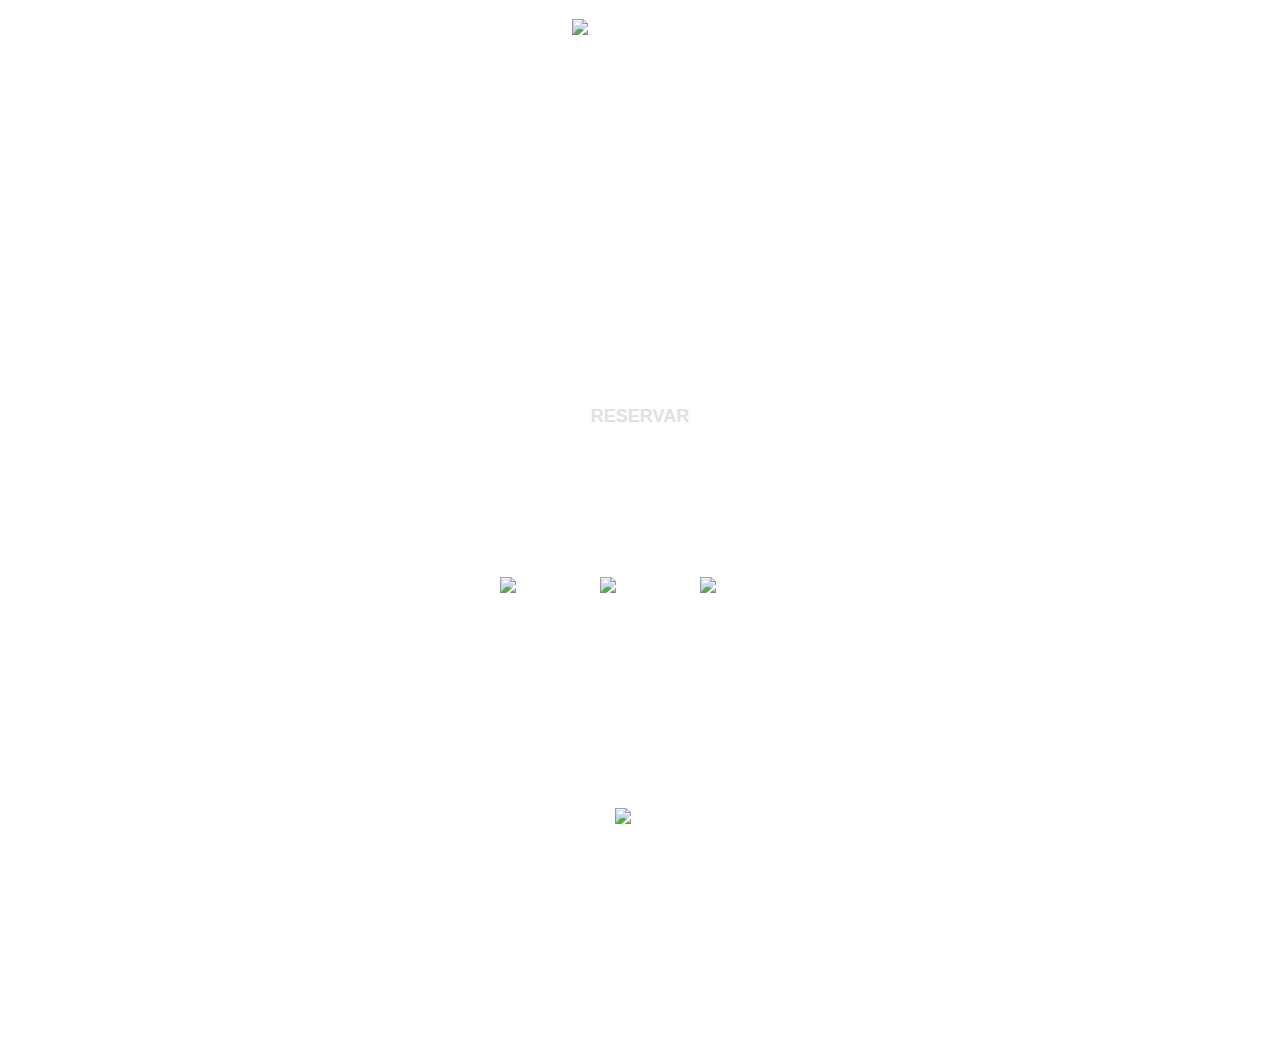
==== commit 81955530: "comienzo del proyecto-final" ====
--- a/index.html
+++ b/index.html
@@ -15,9 +15,9 @@
     <meta property="og:image" content="">
     <title>Home | Venecia </title>
     <link rel="stylesheet" href="./scss/style.css">
-    <link rel="preconnect" href="https://fonts.googleapis.com">
-<link rel="preconnect" href="https://fonts.gstatic.com" crossorigin>
-<link href="https://fonts.googleapis.com/css2?family=Bricolage+Grotesque:opsz,wght@10..48,200&display=swap" rel="stylesheet">
+    <link rel="stylesheet" href="https://cdn.jsdelivr.net/npm/toastify-js/src/toastify.min.css">
+    <script defer src="./js/index.js"></script>
+    <script defer src="https://cdn.jsdelivr.net/npm/toastify-js"></script>
 </head>
 <body>
 
@@ -43,9 +43,15 @@
 
         <main class="mate">
 
+            <div class="sells">
+                <p>Venecia se destaca por sus profesionales y por ser el lugar que eligen miles de personas!</p>
+
+                <p>Reservar un turno en Venecia es muy sencillo.</p>
+
+                <a href="/pages/reservarturnoindex.html"><button>Reservar</button></a>
+            </div>
+
             <div class="scuby">
-
-            <p>Venecia se destaca por sus profesionales y por ser el lugar que eligen miles de personas!</p>
 
                 <div class="shaggy">
                 <img src="./assets/img/Loreal_logo_PNG1.png" alt="loreal-logo" class="sid">
@@ -59,7 +65,7 @@
             </div>
 
 
-            <div class="grid-container">
+            <!-- <div class="grid-container">
     
                 <div class="caja">
     
@@ -205,7 +211,8 @@
             </div>
     
             </div>
-    </div>
+    </div> -->
+
     </main>
 
     <footer>
--- a/scss/style.css
+++ b/scss/style.css
@@ -1,3 +1,5 @@
+@charset "UTF-8";
+/* Para dispositivos móviles y tabletas pequeñas con grid */
 header {
   margin: 0;
   padding: 0;
@@ -78,29 +80,74 @@
   width: 100%;
   min-height: 100vh;
   background-color: none;
+  display: flex;
+  flex-direction: column;
+  justify-content: center;
   margin: 0;
   padding: 0;
   box-sizing: border-box;
 }
+main .sells {
+  width: 100%;
+  height: 24rem;
+  display: flex;
+  justify-content: space-around;
+  flex-direction: column;
+  align-items: center;
+}
+main .sells button {
+  font-size: 18px;
+  color: #e1e1e1;
+  font-family: inherit;
+  font-weight: 800;
+  cursor: pointer;
+  position: relative;
+  border: none;
+  background: none;
+  text-transform: uppercase;
+  transition-timing-function: cubic-bezier(0.25, 0.8, 0.25, 1);
+  transition-duration: 400ms;
+  transition-property: color;
+}
+main .sells button:focus,
+main .sells button:hover {
+  color: #fff;
+}
+main .sells button:focus:after,
+main .sells button:hover:after {
+  width: 100%;
+  left: 0%;
+}
+main .sells button:after {
+  content: "";
+  pointer-events: none;
+  bottom: -2px;
+  left: 50%;
+  position: absolute;
+  width: 0%;
+  height: 2px;
+  background-color: #fff;
+  transition-timing-function: cubic-bezier(0.25, 0.8, 0.25, 1);
+  transition-duration: 400ms;
+  transition-property: width, left;
+}
 main .scuby {
   display: flex;
-  justify-content: flex-start;
-  flex-direction: column;
-  align-items: center;
-  margin-top: 30px;
-}
-main .scuby p {
-  margin: 20px;
+  justify-content: space-around;
+  flex-direction: column;
+  align-items: center;
+  margin-top: 2.5rem;
+  height: 29.96rem;
 }
 main .scuby .shaggy {
   display: flex;
-  background: rgba(255, 255, 255, 0.2);
-  border-radius: 6px;
-  -webkit-backdrop-filter: blur(1px);
-          backdrop-filter: blur(1px);
-  margin-top: 20px;
-  margin-bottom: 20px;
-  padding: 10px;
+  justify-content: space-around;
+  background: rgba(255, 255, 255, 0.2);
+  border-radius: 6px;
+  -webkit-backdrop-filter: blur(1px);
+          backdrop-filter: blur(1px);
+  margin-top: 1.75rem;
+  margin-bottom: 1.25rem;
 }
 @media screen and (max-width: 330px) {
   main .scuby .shaggy {
@@ -110,9 +157,9 @@
   }
 }
 main .scuby .shaggy .sid {
-  margin: 10px;
-  width: 80px;
-  height: 50px;
+  margin: 0.625rem;
+  width: 5rem;
+  height: 2.6rem;
 }
 main .scuby img {
   width: 3.125rem;
@@ -120,8 +167,9 @@
 }
 main .grid-container {
   display: grid;
-  gap: 10px;
+  gap: 0.625rem;
   grid-template-columns: repeat(auto-fit, minmax(216px, 1.4fr));
+  margin-top: 3.6rem;
 }
 main .grid-container .caja {
   background-color: white;
@@ -152,7 +200,7 @@
   text-decoration: none;
 }
 main .grid-container .caja img {
-  width: 30%;
+  width: 10%;
   height: 82%;
   overflow: hidden;
   display: flex;
@@ -186,6 +234,69 @@
   padding: 0;
   box-sizing: border-box;
   justify-content: center;
+  align-items: center;
+}
+.goal .ceniza {
+  margin-top: 1.8rem;
+  margin-bottom: 2.5rem;
+}
+.goal .ceniza .btnjs {
+  margin: 0;
+  padding: 0;
+  display: flex;
+  flex-direction: column;
+  justify-content: flex-start;
+  margin-top: 80px;
+  height: 25rem;
+}
+.goal .ceniza .funcionclientepide {
+  display: flex;
+  margin-top: 6.25rem;
+  justify-content: center;
+}
+.goal .ceniza .funcionclientepide .btn-clientepide {
+  font-size: 16px;
+  color: #e1e1e1;
+  font-family: inherit;
+  font-weight: 800;
+  cursor: pointer;
+  position: relative;
+  border: none;
+  background: none;
+  text-transform: uppercase;
+  transition-timing-function: cubic-bezier(0.25, 0.8, 0.25, 1);
+  transition-duration: 400ms;
+  transition-property: color;
+}
+.goal .ceniza .funcionclientepide button:focus,
+.goal .ceniza .funcionclientepide button:hover {
+  color: #fff;
+}
+.goal .ceniza .funcionclientepide button:focus:after,
+.goal .ceniza .funcionclientepide button:hover:after {
+  width: 100%;
+  left: 0%;
+}
+.goal .ceniza .funcionclientepide button:after {
+  content: "";
+  pointer-events: none;
+  bottom: -2px;
+  left: 50%;
+  position: absolute;
+  width: 0%;
+  height: 2px;
+  background-color: #fff;
+  transition-timing-function: cubic-bezier(0.25, 0.8, 0.25, 1);
+  transition-duration: 400ms;
+  transition-property: width, left;
+}
+@media screen and (max-width: 768px) {
+  .goal .ceniza {
+    width: 80%;
+    display: flex;
+    justify-items: center;
+    align-items: center;
+  }
 }
 .goal .ceniza .future {
   display: flex;
@@ -194,7 +305,15 @@
   justify-content: space-between;
   align-items: center;
   color: white;
-  margin: 30px 10px 20px 10px;
+  width: 100%;
+}
+@media screen and (max-width: 768px) {
+  .goal .ceniza .future {
+    width: 100%;
+    display: flex;
+    justify-items: center;
+    align-items: center;
+  }
 }
 .goal .ceniza .future .cheap {
   background: rgba(255, 255, 255, 0.2);
@@ -223,23 +342,48 @@
   display: grid;
   gap: 10px;
   grid-template-columns: repeat(auto-fit, minmax(216px, 0.8fr));
-  margin: 0 80px;
-  justify-content: center;
-  align-items: center;
+  margin: 0;
+  width: 40rem;
+  justify-items: center;
+  align-items: center;
+}
+@media screen and (max-width: 320px) {
+  .goal .eyes {
+    grid-template-columns: 1fr; /* Cambia el diseño a una sola columna */
+    width: auto; /* Ajusta el ancho automáticamente */
+  }
+}
+@media screen and (max-width: 768px) {
+  .goal .eyes {
+    grid-template-columns: repeat(auto-fit, minmax(200px, 1fr)); /* Ajusta el tamaño de las columnas */
+    width: 100%; /* Ajusta el ancho al 100% */
+  }
 }
 .goal .eyes .box {
   background-color: white;
   border-radius: 8px;
   color: black;
-  height: 300px;
-  display: flex;
-  flex-direction: column;
-  justify-content: center;
-  align-items: center;
+  height: 12.5rem;
+  width: 12.5rem;
+  display: flex;
+  flex-direction: column;
+  justify-content: center;
+  align-items: center;
+  margin: 10px;
+  padding: 0.25rem;
+}
+@media screen and (max-width: 768px) {
+  .goal .eyes .box {
+    width: 10rem; /* Restablece el ancho de las cajas para tabletas y pantallas más grandes */
+  }
+}
+@media screen and (max-width: 320px) {
+  .goal .eyes .box {
+    width: 60%; /* Ajusta el ancho de las cajas */
+  }
+}
+.goal .eyes .box .button {
   font-size: 16px;
-  margin: 10px;
-}
-.goal .eyes .box .button {
   --width: 100px;
   --height: 35px;
   --tooltip-height: 35px;
@@ -335,10 +479,10 @@
   bottom: calc(var(--height) + var(--gap-between-tooltip-to-button));
 }
 .goal .eyes .box .equis {
-  width: 90%;
+  width: 7.5rem;
 }
 .goal .eyes .box img {
-  width: 30%;
+  width: 10%;
   height: 82%;
   overflow: hidden;
   display: flex;
@@ -348,7 +492,7 @@
 }
 .goal .eyes .box h3 {
   margin: 0;
-  font-size: 16px;
+  font-size: 0.75rem;
 }
 .goal .eyes .box .jpg {
   width: 86%;
@@ -359,6 +503,164 @@
   align-items: center;
   margin-top: 6px;
 }
+.goal .oferta {
+  margin: 22px 1.25rem;
+  display: flex;
+  flex-direction: column;
+  align-items: center;
+  width: 100%;
+  text-decoration: none;
+}
+@media screen and (max-width: 768px) {
+  .goal .oferta {
+    flex-direction: column;
+    width: 100%;
+  }
+}
+.goal .oferta .sale {
+  display: flex;
+  justify-items: center;
+}
+.goal .oferta .sale .btnsale {
+  font-size: 16px;
+  color: #e1e1e1;
+  font-family: inherit;
+  font-weight: 800;
+  cursor: pointer;
+  position: relative;
+  border: none;
+  background: none;
+  text-transform: uppercase;
+  transition-timing-function: cubic-bezier(0.25, 0.8, 0.25, 1);
+  transition-duration: 400ms;
+  transition-property: color;
+}
+.goal .oferta .sale button:focus,
+.goal .oferta .sale button:hover {
+  color: #fff;
+}
+.goal .oferta .sale button:focus:after,
+.goal .oferta .sale button:hover:after {
+  width: 100%;
+  left: 0%;
+}
+.goal .oferta .sale button:after {
+  content: "";
+  pointer-events: none;
+  bottom: -2px;
+  left: 50%;
+  position: absolute;
+  width: 0%;
+  height: 2px;
+  background-color: #fff;
+  transition-timing-function: cubic-bezier(0.25, 0.8, 0.25, 1);
+  transition-duration: 400ms;
+  transition-property: width, left;
+}
+.goal .oferta .box-oferta {
+  display: flex;
+  flex-direction: row;
+  justify-content: space-around;
+  width: 80%;
+  padding: 1.75rem;
+}
+@media screen and (max-width: 456px) {
+  .goal .oferta .box-oferta {
+    display: flex;
+    flex-direction: column;
+    justify-items: center;
+    align-items: center;
+    gap: 0.75rem;
+  }
+}
+@media screen and (max-width: 768px) {
+  .goal .oferta .box-oferta {
+    width: 100%;
+  }
+}
+@media screen and (max-width: 330px) {
+  .goal .oferta .box-oferta {
+    flex-direction: column;
+    display: flex;
+    justify-items: center;
+    align-items: center;
+    gap: 1rem;
+  }
+}
+.goal .oferta .box-oferta .end {
+  display: flex;
+  flex-direction: column;
+  width: 9.6rem;
+  justify-content: center;
+  border-radius: 8px;
+}
+@media screen and (max-width: 768px) {
+  .goal .oferta .box-oferta .end {
+    width: 8.75rem;
+  }
+}
+.goal .oferta .box-oferta .end a {
+  text-decoration: none;
+}
+.goal .oferta .box-oferta .end .conteinerimg {
+  display: flex;
+  flex-direction: column;
+  width: 100%;
+  height: 100%;
+  text-decoration: none;
+}
+.goal .labelsale {
+  display: flex;
+  flex-direction: column;
+  margin-top: 9.5rem;
+  margin-bottom: 9.5rem;
+  justify-items: center;
+  align-items: center;
+}
+.goal .labelsale .btnsubmit {
+  margin-top: 0.5rem;
+}
+.goal .labelsale .imglabelsale img {
+  width: 2.5rem;
+}
+.goal .labelsale input {
+  background: rgba(255, 255, 255, 0.2);
+  border-radius: 6px;
+  -webkit-backdrop-filter: blur(1px);
+          backdrop-filter: blur(1px);
+  border: rgba(250, 250, 250, 0.2);
+  width: 40%;
+  margin-top: 1rem;
+}
+.goal .ejemploDom {
+  border: 4px solid red;
+  width: 25rem;
+  height: 25rem;
+}
+.goal .ejemploDom .card {
+  border: 1px solid #ccc;
+  border-radius: 5px;
+  padding: 20px;
+  margin: 20px;
+  width: 300px;
+  display: flex;
+  flex-direction: column;
+  justify-content: center;
+  align-items: center;
+}
+.goal .ejemploDom .card-title {
+  background: rgba(255, 255, 255, 0.2);
+  border-radius: 6px;
+  -webkit-backdrop-filter: blur(1px);
+          backdrop-filter: blur(1px);
+  padding: 0.375rem;
+  font-size: 24px;
+  margin-bottom: 10px;
+}
+.goal .ejemploDom .card-text {
+  font-size: 16px;
+  color: #666;
+}
 
 .soda {
   font-size: 16px;
@@ -369,6 +671,13 @@
   justify-content: flex-start;
   padding-top: 0.5rem;
   align-items: center;
+}
+.soda .adb {
+  border: 4px solid red;
+  display: flex;
+  flex-direction: column;
+  text-align: center;
+  justify-content: center;
 }
 @media screen and (max-width: 768px) {
   .soda {
@@ -422,6 +731,7 @@
   width: 70%;
   display: flex;
   flex-direction: column;
+  margin-bottom: 4rem;
 }
 @media screen and (max-width: 330px) {
   .soda .azucar {
@@ -458,14 +768,13 @@
   align-items: center;
 }
 .soda .nata {
-  margin-top: 0.5rem;
   padding: 6px;
   width: 90%;
-  height: auto;
-  display: flex;
-  flex-direction: column;
-  justify-content: center;
-  align-items: center;
+  height: 24rem;
+  display: flex;
+  flex-direction: column;
+  justify-content: space-around;
+  align-items: flex-start;
 }
 .soda .nata .right {
   display: flex;
@@ -606,6 +915,97 @@
   display: flex;
   flex-direction: column;
 }
+.zeballos .popup {
+  margin-top: 12.5rem;
+  margin-bottom: 6.25rem;
+}
+.zeballos h1 {
+  margin: 0;
+  color: black;
+}
+.zeballos #contact {
+  -webkit-user-select: none; /* Chrome/Safari */
+  -moz-user-select: none; /* Firefox */
+  -ms-user-select: none; /* IE10+ */
+  margin: 4em auto;
+  width: 6.25rem;
+  height: 1.875rem;
+  line-height: 1.875rem;
+  background: rgba(255, 255, 255, 0.2);
+  border-radius: 6px;
+  -webkit-backdrop-filter: blur(1px);
+          backdrop-filter: blur(1px);
+  color: white;
+  font-weight: 700;
+  cursor: pointer;
+  border: 1px solid white;
+  display: flex;
+  justify-content: center; /* Asegúrate de usar 'justify-content' en lugar de 'justify-items' para centrar horizontalmente el contenido */
+  align-items: center; /* Agrega 'align-items' para centrar verticalmente si es necesario */
+}
+.zeballos #contact span {
+  text-align: center; /* Aplica text-align directamente al elemento de texto */
+}
+.zeballos #contact:hover {
+  background: #666;
+}
+.zeballos #contact:active {
+  background: #444;
+}
+.zeballos #contactForm {
+  display: none;
+  border-radius: 0.5rem;
+  border: 0.125rem solid white;
+  padding: 2em;
+  width: auto;
+  text-align: center;
+  background: rgba(255, 255, 255, 0.2);
+  border-radius: 6px;
+  -webkit-backdrop-filter: blur(1px);
+          backdrop-filter: blur(1px);
+  position: fixed;
+  top: 50%;
+  left: 50%;
+  transform: translate(-50%, -50%);
+  -webkit-transform: translate(-50%, -50%);
+}
+.zeballos input, .zeballos textarea {
+  margin: 0.8em auto;
+  font-family: inherit;
+  text-transform: inherit;
+  font-size: inherit;
+  cursor: pointer;
+  display: block;
+  width: 280px;
+  padding: 0.4em;
+  background: rgba(255, 255, 255, 0.2);
+  border-radius: 6px;
+  -webkit-backdrop-filter: blur(1px);
+          backdrop-filter: blur(1px);
+}
+.zeballos textarea {
+  height: 80px;
+  resize: none;
+}
+.zeballos .formBtn {
+  border-radius: 0.5rem;
+  width: 140px;
+  padding: 2px;
+  display: inline-block;
+  background: rgba(255, 255, 255, 0.1);
+  color: black;
+  font-weight: 100;
+  font-size: 0.875rem;
+  border: none;
+  text-align: center; /* Centra el texto horizontalmente */
+  line-height: 30px; /* Alinea verticalmente el texto en el centro */
+}
+.zeballos .hell {
+  margin-top: 1rem;
+  padding: 1.125rem;
+  display: flex;
+  flex-direction: column;
+}
 .zeballos .hell .taza {
   display: flex;
   margin-left: 0.5rem;
@@ -624,132 +1024,146 @@
   align-items: center;
   color: white;
 }
-.zeballos .hell .ring .formulario {
-  justify-content: center;
-  align-items: center;
-  color: white;
-  background: rgba(255, 255, 255, 0.2);
-  border-radius: 6px;
-  -webkit-backdrop-filter: blur(1px);
-          backdrop-filter: blur(1px);
-  display: flex;
-  flex-direction: column;
-  margin-bottom: 0.5rem;
-}
-@media screen and (max-width: 330px) {
-  .zeballos .hell .ring .formulario {
-    background: none;
-  }
-}
-.zeballos .hell .ring .formulario input {
-  background: rgba(250, 250, 250, 0.2);
-  width: 17.5rem;
-  height: 2.5rem;
-  border-radius: 0.3125rem;
-  border-style: solid;
-  border-width: 0.0625rem;
-  border-color: #e4c1f9;
-  margin-top: 0.625rem;
-  padding-left: 0.625rem;
-  margin-bottom: 1.25rem;
-}
-.zeballos .hell .ring .formulario textarea {
-  background: rgba(250, 250, 250, 0.2);
-  width: 17.5rem;
-  height: 9.375rem;
-  border-radius: 0.3125rem;
-  border-style: solid;
-  border-width: 0.0625rem;
-  border-color: #e4c1f9;
-  margin-top: 0.625rem;
-  padding-left: 0.625rem;
-  margin-bottom: 1.25rem;
-  padding-top: 0.9375rem;
-}
-.zeballos .hell .ring .formulario label {
-  display: block;
-  float: center;
-}
-.zeballos .hell .ring .formulario button {
-  height: 2.8125rem;
-  padding-left: 0.3125rem;
-  padding-right: 0.3125rem;
-  margin-bottom: 1.25rem;
-  margin-top: 0.625rem;
-  text-transform: uppercase;
-  background: rgba(250, 250, 250, 0.2);
-  border-color: #e4c1f9;
-  border-style: solid;
-  border-radius: 0.625rem;
-  width: 17.5rem;
-  cursor: pointer;
-}
-.zeballos .hell .ring .formulario button p {
-  color: #fff;
-}
-.zeballos .hell .ring .formulario span {
-  color: #ab4493;
-}
-.zeballos .hell .ring .formulario .aviso {
-  font-size: 0.8125rem;
-  color: #0e0e0e;
-}
-.zeballos .hell .ring .formulario h1 {
-  font-size: 2.4375rem;
-  text-align: left;
-  padding-bottom: 1.25rem;
-  color: white;
-}
-.zeballos .hell .ring .formulario h3 {
-  font-size: 0.875rem;
-  padding-bottom: 1.875rem;
-  display: flex;
-  margin-left: 0.625rem;
-  align-items: center;
-  color: white;
-}
-.zeballos .hell .ring .formulario p {
-  font-size: 0.875rem;
-  color: white;
-}
-.zeballos .hell .ring .formulario ::-webkit-input-placeholder {
-  color: #a8a8a8;
-}
-.zeballos .hell .ring .formulario ::-webkit-textarea-placeholder {
-  color: #a8a8a8;
-}
-.zeballos .hell .ring .formulario .formulario input:focus {
-  outline: 0;
-  border: 0.0625rem solid #97d848;
-}
-.zeballos .hell .ring .formulario .formulario textarea:focus {
-  outline: 0;
-  border: 0.0625rem solid #97d848;
-}
-.zeballos .hell .archivo {
+.zeballos .archivo {
   display: flex;
   flex-direction: column;
   align-items: center;
   margin: 0.625rem;
 }
-.zeballos .hell .walk {
+.zeballos .walk {
   width: 90%;
   margin-bottom: 3.75rem;
 }
-.zeballos .hell .walk ul {
+.zeballos .walk ul {
   display: flex;
   flex-direction: column;
   justify-content: center;
   align-items: center;
   list-style: none;
 }
-.zeballos .hell .contenido, .zeballos .hell .contenido .sleep {
+.zeballos .contenido, .zeballos .contenido .sleep {
   display: flex;
   flex-direction: row;
   justify-content: center;
 }
-.zeballos .hell .contenido .sleep {
+.zeballos .contenido .sleep {
   width: 1.875rem;
   height: 1.875rem;
   margin: 0.375rem;
+}
+
+.bodyturno {
+  background: black;
+  display: flex;
+  flex-direction: column;
+}
+.bodyturno .conteinerimgturno {
+  height: 31.25rem;
+  margin-bottom: 0.875rem;
+  background-image: url("../assets/img/fondooooo.png");
+  background-size: cover; /* Ajusta la imagen al tamaño del contenedor */
+  background-position: center; /* Alinea la imagen al centro */
+  background-repeat: no-repeat; /* Evita la repetición de la imagen */
+}
+.bodyturno .reservaTurno {
+  display: flex;
+  flex-direction: column;
+  justify-content: flex-start;
+}
+.bodyturno .reservaTurno h1 {
+  margin: 0;
+}
+.bodyturno .reservaTurno #contact {
+  -webkit-user-select: none; /* Chrome/Safari */
+  -moz-user-select: none; /* Firefox */
+  -ms-user-select: none; /* IE10+ */
+  margin: 4em auto;
+  width: 6.25rem;
+  height: 1.875rem;
+  line-height: 1.875rem;
+  background: rgba(255, 255, 255, 0.2);
+  border-radius: 6px;
+  -webkit-backdrop-filter: blur(1px);
+          backdrop-filter: blur(1px);
+  color: white;
+  font-weight: 700;
+  cursor: pointer;
+  border: 1px solid white;
+  display: flex;
+  justify-content: center; /* Asegúrate de usar 'justify-content' en lugar de 'justify-items' para centrar horizontalmente el contenido */
+  align-items: center; /* Agrega 'align-items' para centrar verticalmente si es necesario */
+}
+.bodyturno .reservaTurno #contact:hover {
+  background: #666;
+}
+.bodyturno .reservaTurno #contact:active {
+  background: #444;
+}
+.bodyturno .reservaTurno #contactForm {
+  display: none;
+  border-radius: 0.5rem;
+  border: 0.125rem solid white;
+  padding: 0.5rem;
+  width: auto;
+  text-align: center;
+  background: rgba(255, 255, 255, 0.2);
+  border-radius: 6px;
+  -webkit-backdrop-filter: blur(1px);
+          backdrop-filter: blur(1px);
+  position: fixed;
+  top: 50%;
+  left: 50%;
+  transform: translate(-50%, -50%);
+  -webkit-transform: translate(-50%, -50%);
+}
+.bodyturno .reservaTurno input, .bodyturno .reservaTurno textarea {
+  margin: 0.8em auto;
+  font-family: inherit;
+  text-transform: inherit;
+  font-size: inherit;
+  display: block;
+  width: 280px;
+  padding: 0.4em;
+  background: rgba(255, 255, 255, 0.2);
+  border-radius: 6px;
+  -webkit-backdrop-filter: blur(1px);
+          backdrop-filter: blur(1px);
+}
+.bodyturno .reservaTurno textarea {
+  height: 80px;
+  resize: none;
+}
+.bodyturno .reservaTurno .formBtn {
+  border-radius: 0.5rem;
+  width: 140px;
+  padding: 2px;
+  display: inline-block;
+  background: rgba(255, 255, 255, 0.1);
+  color: black;
+  font-weight: 100;
+  font-size: 0.875rem;
+  cursor: pointer;
+  border: 1px solid white;
+  text-align: center; /* Centra el texto horizontalmente */
+  line-height: 30px; /* Alinea verticalmente el texto en el centro */
+}
+.bodyturno .reservaTurno .conteinerform {
+  height: 31.25rem;
+  display: flex;
+  flex-direction: column;
+  justify-content: center;
+  align-items: center;
+}
+.bodyturno .reservaTurno .conteinerform .infoturnos {
+  border: 1px solid rgb(132, 0, 255);
+  background: rgba(255, 255, 255, 0.2);
+  border-radius: 6px;
+  -webkit-backdrop-filter: blur(1px);
+          backdrop-filter: blur(1px);
+  padding: 0.375rem;
+  padding-left: 0.75rem;
+  padding-right: 0.75rem;
+  display: flex;
+  align-items: center;
+  gap: 1rem;
 }/*# sourceMappingURL=style.css.map */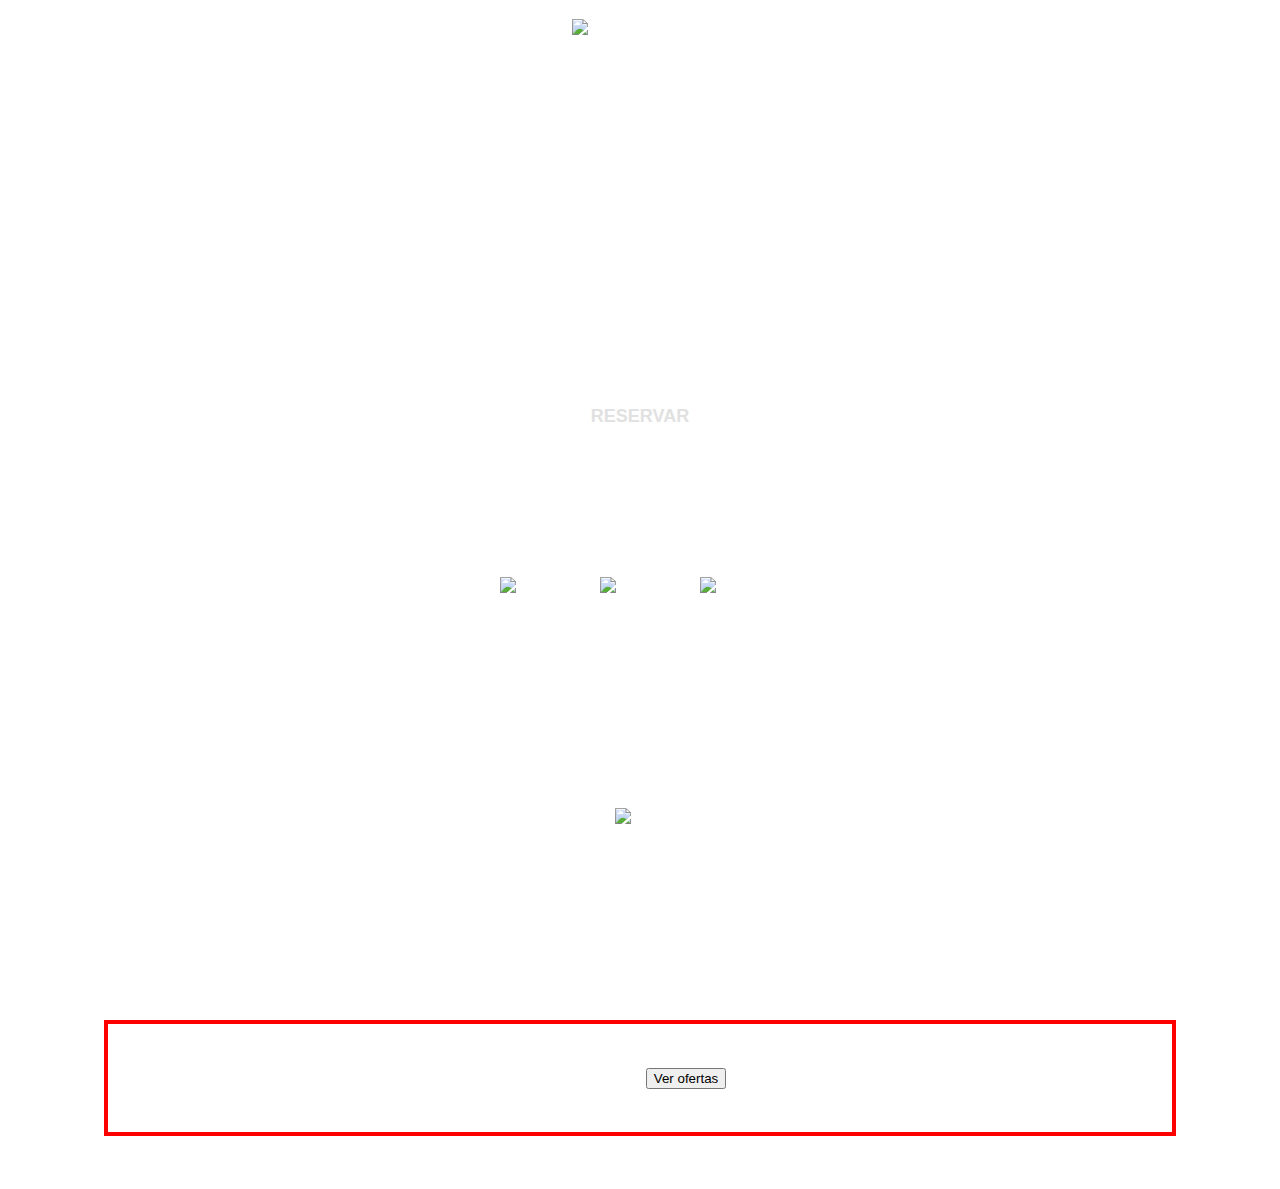
==== commit 40d2ad91: "Entrega de proyecto final - Lucas Otaiza." ====
--- a/index.html
+++ b/index.html
@@ -213,6 +213,12 @@
             </div>
     </div> -->
 
+    <div class="btn">
+        <h2>Ofertas!</h2>
+        <button id="loadDataBtn">Ver ofertas</button>
+        <div id="dataContainer"></div>
+    </div>
+
     </main>
 
     <footer>
--- a/scss/style.css
+++ b/scss/style.css
@@ -47,7 +47,6 @@
   padding: 0;
   box-sizing: border-box;
   background: url(../assets/img/fondooooo.png) no-repeat center center fixed;
-  background-size: cover;
   color: white;
   font-size: 16px;
   font-family: "Bricolage Grotesque", sans-serif;
@@ -83,9 +82,20 @@
   display: flex;
   flex-direction: column;
   justify-content: center;
+  align-items: center;
   margin: 0;
   padding: 0;
   box-sizing: border-box;
+}
+main .btn {
+  border: 4px solid red;
+  display: flex;
+  flex-direction: row;
+  justify-content: space-between;
+  align-items: center;
+  width: 80%;
+  padding: 1.25rem;
+  margin-top: 1.875rem;
 }
 main .sells {
   width: 100%;
@@ -165,66 +175,6 @@
   width: 3.125rem;
   height: 3.125rem;
 }
-main .grid-container {
-  display: grid;
-  gap: 0.625rem;
-  grid-template-columns: repeat(auto-fit, minmax(216px, 1.4fr));
-  margin-top: 3.6rem;
-}
-main .grid-container .caja {
-  background-color: white;
-  border-radius: 8px;
-  color: black;
-  height: 300px;
-  display: flex;
-  flex-direction: column;
-  justify-content: center;
-  align-items: center;
-  font-size: 16px;
-  margin: 10px;
-}
-main .grid-container .caja button {
-  display: flex;
-  justify-content: center;
-  align-items: center;
-  height: 100%;
-  width: 100%;
-}
-main .grid-container .caja button a {
-  height: 100%;
-  width: 100%;
-  display: flex;
-  flex-direction: column;
-  justify-content: center;
-  align-items: center;
-  text-decoration: none;
-}
-main .grid-container .caja img {
-  width: 10%;
-  height: 82%;
-  overflow: hidden;
-  display: flex;
-  justify-content: center;
-  align-items: center;
-  margin-top: 6px;
-  border-radius: 12px;
-}
-main .grid-container .caja h3 {
-  margin: 0;
-}
-main .grid-container .caja p {
-  margin-bottom: 4px;
-  margin-top: 0;
-}
-main .grid-container .caja .jpg {
-  width: 86%;
-  height: 86%;
-  overflow: hidden;
-  display: flex;
-  justify-content: center;
-  align-items: center;
-  margin-top: 6px;
-}
 
 .goal {
   width: 100%;
@@ -241,20 +191,31 @@
   margin-bottom: 2.5rem;
 }
 .goal .ceniza .btnjs {
-  margin: 0;
-  padding: 0;
-  display: flex;
-  flex-direction: column;
-  justify-content: flex-start;
-  margin-top: 80px;
+  display: flex;
+  flex-direction: column;
+  justify-content: center;
+  align-items: center;
+  margin-top: 3.125rem;
   height: 25rem;
 }
+.goal .ceniza .funcioncliente {
+  display: flex;
+  flex-direction: column;
+  gap: 1.5rem;
+  align-items: center;
+  width: 100%;
+  max-width: 400px; /* Ajusta el ancho máximo según sea necesario */
+}
 .goal .ceniza .funcionclientepide {
   display: flex;
-  margin-top: 6.25rem;
-  justify-content: center;
-}
-.goal .ceniza .funcionclientepide .btn-clientepide {
+  flex-direction: column;
+  align-items: center;
+}
+.goal .ceniza .funcionclientepide img {
+  width: 50px;
+  height: 50px;
+}
+.goal .ceniza .btn-clientepide {
   font-size: 16px;
   color: #e1e1e1;
   font-family: inherit;
@@ -268,16 +229,16 @@
   transition-duration: 400ms;
   transition-property: color;
 }
-.goal .ceniza .funcionclientepide button:focus,
-.goal .ceniza .funcionclientepide button:hover {
+.goal .ceniza .btn-clientepide:focus,
+.goal .ceniza .btn-clientepide:hover {
   color: #fff;
 }
-.goal .ceniza .funcionclientepide button:focus:after,
-.goal .ceniza .funcionclientepide button:hover:after {
+.goal .ceniza .btn-clientepide:focus:after,
+.goal .ceniza .btn-clientepide:hover:after {
   width: 100%;
   left: 0%;
 }
-.goal .ceniza .funcionclientepide button:after {
+.goal .ceniza .btn-clientepide:after {
   content: "";
   pointer-events: none;
   bottom: -2px;
@@ -291,14 +252,14 @@
   transition-property: width, left;
 }
 @media screen and (max-width: 768px) {
-  .goal .ceniza {
+  .goal {
     width: 80%;
     display: flex;
     justify-items: center;
     align-items: center;
   }
 }
-.goal .ceniza .future {
+.goal .future {
   display: flex;
   height: 360px;
   flex-direction: column;
@@ -308,14 +269,14 @@
   width: 100%;
 }
 @media screen and (max-width: 768px) {
-  .goal .ceniza .future {
+  .goal .future {
     width: 100%;
     display: flex;
     justify-items: center;
     align-items: center;
   }
 }
-.goal .ceniza .future .cheap {
+.goal .future .cheap {
   background: rgba(255, 255, 255, 0.2);
   border-radius: 6px;
   -webkit-backdrop-filter: blur(1px);
@@ -326,19 +287,20 @@
   justify-content: space-between;
   margin-bottom: 20px;
 }
-.goal .ceniza .future .cobrar {
+.goal .future .cobrar {
   width: 5rem;
   height: 3.75rem;
   border-radius: 8px;
   margin: 6px;
 }
 @media screen and (max-width: 768px) {
-  .goal .ceniza .future .cobrar {
+  .goal .future .cobrar {
     width: 4.375rem;
     height: 2.625rem;
   }
 }
-.goal .eyes {
+
+.eyes {
   display: grid;
   gap: 10px;
   grid-template-columns: repeat(auto-fit, minmax(216px, 0.8fr));
@@ -348,18 +310,18 @@
   align-items: center;
 }
 @media screen and (max-width: 320px) {
-  .goal .eyes {
+  .eyes {
     grid-template-columns: 1fr; /* Cambia el diseño a una sola columna */
     width: auto; /* Ajusta el ancho automáticamente */
   }
 }
 @media screen and (max-width: 768px) {
-  .goal .eyes {
+  .eyes {
     grid-template-columns: repeat(auto-fit, minmax(200px, 1fr)); /* Ajusta el tamaño de las columnas */
     width: 100%; /* Ajusta el ancho al 100% */
   }
 }
-.goal .eyes .box {
+.eyes .box {
   background-color: white;
   border-radius: 8px;
   color: black;
@@ -373,116 +335,20 @@
   padding: 0.25rem;
 }
 @media screen and (max-width: 768px) {
-  .goal .eyes .box {
+  .eyes .box {
     width: 10rem; /* Restablece el ancho de las cajas para tabletas y pantallas más grandes */
   }
 }
 @media screen and (max-width: 320px) {
-  .goal .eyes .box {
+  .eyes .box {
     width: 60%; /* Ajusta el ancho de las cajas */
   }
 }
-.goal .eyes .box .button {
-  font-size: 16px;
-  --width: 100px;
-  --height: 35px;
-  --tooltip-height: 35px;
-  --tooltip-width: 90px;
-  --gap-between-tooltip-to-button: 18px;
-  --button-color: #222;
-  --tooltip-color: #fff;
-  width: var(--width);
-  height: var(--height);
-  background: var(--button-color);
-  position: relative;
-  text-align: center;
-  border-radius: 0.45em;
-  font-family: "Arial";
-  transition: background 0.3s;
-  margin: 4px;
-}
-.goal .eyes .box .button::before {
-  position: absolute;
-  content: attr(data-tooltip);
-  width: var(--tooltip-width);
-  height: var(--tooltip-height);
-  background-color: #555;
-  font-size: 0.9rem;
-  color: #fff;
-  border-radius: 0.25em;
-  line-height: var(--tooltip-height);
-  bottom: calc(var(--height) + var(--gap-between-tooltip-to-button) + 10px);
-  left: calc(50% - var(--tooltip-width) / 2);
-}
-.goal .eyes .box .button::after {
-  position: absolute;
-  content: "";
-  width: 0;
-  height: 0;
-  border: 10px solid transparent;
-  border-top-color: #555;
-  left: calc(50% - 10px);
-  bottom: calc(100% + var(--gap-between-tooltip-to-button) - 10px);
-}
-.goal .eyes .box .button::after, .goal .eyes .box .button::before {
-  opacity: 0;
-  visibility: hidden;
-  transition: all 0.5s;
-}
-.goal .eyes .box .text {
-  display: flex;
-  align-items: center;
-  justify-content: center;
-}
-.goal .eyes .box .button-wrapper, .goal .eyes .box .text, .goal .eyes .box .icon {
-  overflow: hidden;
-  position: absolute;
-  width: 100%;
-  height: 100%;
-  left: 0;
-  color: #fff;
-}
-.goal .eyes .box .text {
-  top: 0;
-}
-.goal .eyes .box .text, .goal .eyes .box .icon {
-  transition: top 0.5s;
-}
-.goal .eyes .box .icon {
-  color: #fff;
-  top: 100%;
-  display: flex;
-  align-items: center;
-  justify-content: center;
-}
-.goal .eyes .box .icon svg {
-  width: 24px;
-  height: 24px;
-}
-.goal .eyes .box .button:hover {
-  background: #222;
-}
-.goal .eyes .box .button:hover .text {
-  top: -100%;
-}
-.goal .eyes .box .button:hover .icon {
-  top: 0;
-}
-.goal .eyes .box .button:hover:before, .goal .eyes .box .button:hover:after {
-  opacity: 1;
-  visibility: visible;
-}
-.goal .eyes .box .button:hover:after {
-  bottom: calc(var(--height) + var(--gap-between-tooltip-to-button) - 20px);
-}
-.goal .eyes .box .button:hover:before {
-  bottom: calc(var(--height) + var(--gap-between-tooltip-to-button));
-}
-.goal .eyes .box .equis {
+.eyes .box .equis {
   width: 7.5rem;
 }
-.goal .eyes .box img {
-  width: 10%;
+.eyes .box img {
+  width: 50%;
   height: 82%;
   overflow: hidden;
   display: flex;
@@ -490,11 +356,11 @@
   align-items: center;
   margin-top: 6px;
 }
-.goal .eyes .box h3 {
+.eyes .box h3 {
   margin: 0;
   font-size: 0.75rem;
 }
-.goal .eyes .box .jpg {
+.eyes .box .jpg {
   width: 86%;
   height: 86%;
   overflow: hidden;
@@ -503,7 +369,8 @@
   align-items: center;
   margin-top: 6px;
 }
-.goal .oferta {
+
+.oferta {
   margin: 22px 1.25rem;
   display: flex;
   flex-direction: column;
@@ -512,16 +379,16 @@
   text-decoration: none;
 }
 @media screen and (max-width: 768px) {
-  .goal .oferta {
+  .oferta {
     flex-direction: column;
     width: 100%;
   }
 }
-.goal .oferta .sale {
+.oferta .sale {
   display: flex;
   justify-items: center;
 }
-.goal .oferta .sale .btnsale {
+.oferta .sale .btnsale {
   font-size: 16px;
   color: #e1e1e1;
   font-family: inherit;
@@ -535,16 +402,16 @@
   transition-duration: 400ms;
   transition-property: color;
 }
-.goal .oferta .sale button:focus,
-.goal .oferta .sale button:hover {
+.oferta .sale button:focus,
+.oferta .sale button:hover {
   color: #fff;
 }
-.goal .oferta .sale button:focus:after,
-.goal .oferta .sale button:hover:after {
+.oferta .sale button:focus:after,
+.oferta .sale button:hover:after {
   width: 100%;
   left: 0%;
 }
-.goal .oferta .sale button:after {
+.oferta .sale button:after {
   content: "";
   pointer-events: none;
   bottom: -2px;
@@ -557,15 +424,15 @@
   transition-duration: 400ms;
   transition-property: width, left;
 }
-.goal .oferta .box-oferta {
+.oferta .box-oferta {
   display: flex;
   flex-direction: row;
-  justify-content: space-around;
+  justify-content: center;
   width: 80%;
   padding: 1.75rem;
 }
 @media screen and (max-width: 456px) {
-  .goal .oferta .box-oferta {
+  .oferta .box-oferta {
     display: flex;
     flex-direction: column;
     justify-items: center;
@@ -574,12 +441,12 @@
   }
 }
 @media screen and (max-width: 768px) {
-  .goal .oferta .box-oferta {
+  .oferta .box-oferta {
     width: 100%;
   }
 }
 @media screen and (max-width: 330px) {
-  .goal .oferta .box-oferta {
+  .oferta .box-oferta {
     flex-direction: column;
     display: flex;
     justify-items: center;
@@ -587,29 +454,34 @@
     gap: 1rem;
   }
 }
-.goal .oferta .box-oferta .end {
+.oferta .box-oferta .end {
   display: flex;
   flex-direction: column;
   width: 9.6rem;
   justify-content: center;
   border-radius: 8px;
-}
-@media screen and (max-width: 768px) {
-  .goal .oferta .box-oferta .end {
-    width: 8.75rem;
-  }
-}
-.goal .oferta .box-oferta .end a {
+  /* Aquí debes incluir el código correspondiente a tu mixin */
+}
+.oferta .box-oferta .end a {
   text-decoration: none;
-}
-.goal .oferta .box-oferta .end .conteinerimg {
+  color: black;
+}
+.oferta .box-oferta .conteinerimg {
   display: flex;
   flex-direction: column;
   width: 100%;
   height: 100%;
   text-decoration: none;
 }
-.goal .labelsale {
+.oferta .box-oferta #buttonContainer {
+  display: flex;
+  flex-direction: row;
+  justify-content: center;
+  align-items: center;
+  gap: 2.25rem;
+}
+
+.labelsale {
   display: flex;
   flex-direction: column;
   margin-top: 9.5rem;
@@ -617,13 +489,13 @@
   justify-items: center;
   align-items: center;
 }
-.goal .labelsale .btnsubmit {
+.labelsale .btnsubmit {
   margin-top: 0.5rem;
 }
-.goal .labelsale .imglabelsale img {
+.labelsale .imglabelsale img {
   width: 2.5rem;
 }
-.goal .labelsale input {
+.labelsale input {
   background: rgba(255, 255, 255, 0.2);
   border-radius: 6px;
   -webkit-backdrop-filter: blur(1px);
@@ -632,37 +504,9 @@
   width: 40%;
   margin-top: 1rem;
 }
-.goal .ejemploDom {
-  border: 4px solid red;
-  width: 25rem;
-  height: 25rem;
-}
-.goal .ejemploDom .card {
-  border: 1px solid #ccc;
-  border-radius: 5px;
-  padding: 20px;
-  margin: 20px;
-  width: 300px;
-  display: flex;
-  flex-direction: column;
-  justify-content: center;
-  align-items: center;
-}
-.goal .ejemploDom .card-title {
-  background: rgba(255, 255, 255, 0.2);
-  border-radius: 6px;
-  -webkit-backdrop-filter: blur(1px);
-          backdrop-filter: blur(1px);
-  padding: 0.375rem;
-  font-size: 24px;
-  margin-bottom: 10px;
-}
-.goal .ejemploDom .card-text {
-  font-size: 16px;
-  color: #666;
-}
 
 .soda {
+  padding: 1.25rem;
   font-size: 16px;
   display: flex;
   flex-direction: column;
@@ -671,13 +515,6 @@
   justify-content: flex-start;
   padding-top: 0.5rem;
   align-items: center;
-}
-.soda .adb {
-  border: 4px solid red;
-  display: flex;
-  flex-direction: column;
-  text-align: center;
-  justify-content: center;
 }
 @media screen and (max-width: 768px) {
   .soda {
@@ -696,6 +533,7 @@
   flex-direction: column;
   justify-content: center;
   align-items: center;
+  margin-top: 1rem;
 }
 @media screen and (max-width: 330px) {
   .soda .yerba {
@@ -781,6 +619,19 @@
   flex-direction: column;
   justify-content: center;
   align-items: center;
+}
+.soda .adb {
+  display: flex;
+  flex-direction: column;
+  justify-content: center;
+  align-items: center;
+  background: rgba(255, 255, 255, 0.2);
+  border-radius: 6px;
+  -webkit-backdrop-filter: blur(1px);
+          backdrop-filter: blur(1px);
+  width: 100%;
+  height: 200px;
+  margin-top: 4.625rem;
 }
 
 .ysy {
@@ -1166,4 +1017,77 @@
   display: flex;
   align-items: center;
   gap: 1rem;
+}
+
+.labialesStore {
+  border: 4px solid red;
+  display: flex;
+  flex-direction: column;
+  justify-content: center;
+  align-items: center;
+  padding: 1.5rem;
+}
+.labialesStore .verCarrito {
+  border: 4px solid green;
+  display: flex;
+  flex-direction: row;
+  justify-content: center;
+  align-items: center;
+  margin: 1.5rem;
+  padding: 1.125rem;
+}
+.labialesStore .verCarrito .carritoContainer {
+  display: flex;
+  flex-direction: row;
+  justify-content: center;
+  align-items: center;
+  gap: 1.125rem;
+  flex-wrap: wrap;
+}
+.labialesStore .title {
+  border: 4px solid yellow;
+  display: flex;
+  flex-direction: column;
+  justify-content: center;
+  align-items: center;
+  margin: 1.5rem;
+}
+.labialesStore .conteinerlabiales {
+  border: 4px solid blue;
+  display: flex;
+  justify-content: center;
+  align-items: center;
+  width: 80%;
+}
+.labialesStore .conteinerlabiales .card-container {
+  display: flex;
+  justify-content: space-around;
+  flex-wrap: wrap;
+}
+.labialesStore .conteinerlabiales .card {
+  border: 1px solid #ccc;
+  border-radius: 8px;
+  padding: 16px;
+  text-align: center;
+  width: 8.75rem;
+  margin: 1.25rem;
+}
+.labialesStore .conteinerlabiales .card img {
+  width: 100%;
+  height: 9.375rem;
+  -o-object-fit: cover;
+     object-fit: cover;
+  border-radius: 8px;
+}
+.labialesStore .conteinerlabiales .cardButton {
+  margin-top: 10px;
+}
+.labialesStore .conteinerlabiales .cart-container {
+  margin-top: 20px;
+  padding: 16px;
+  border: 1px solid #ccc;
+  border-radius: 8px;
+}
+.labialesStore .conteinerlabiales .cart-container h2 {
+  margin-bottom: 10px;
 }/*# sourceMappingURL=style.css.map */